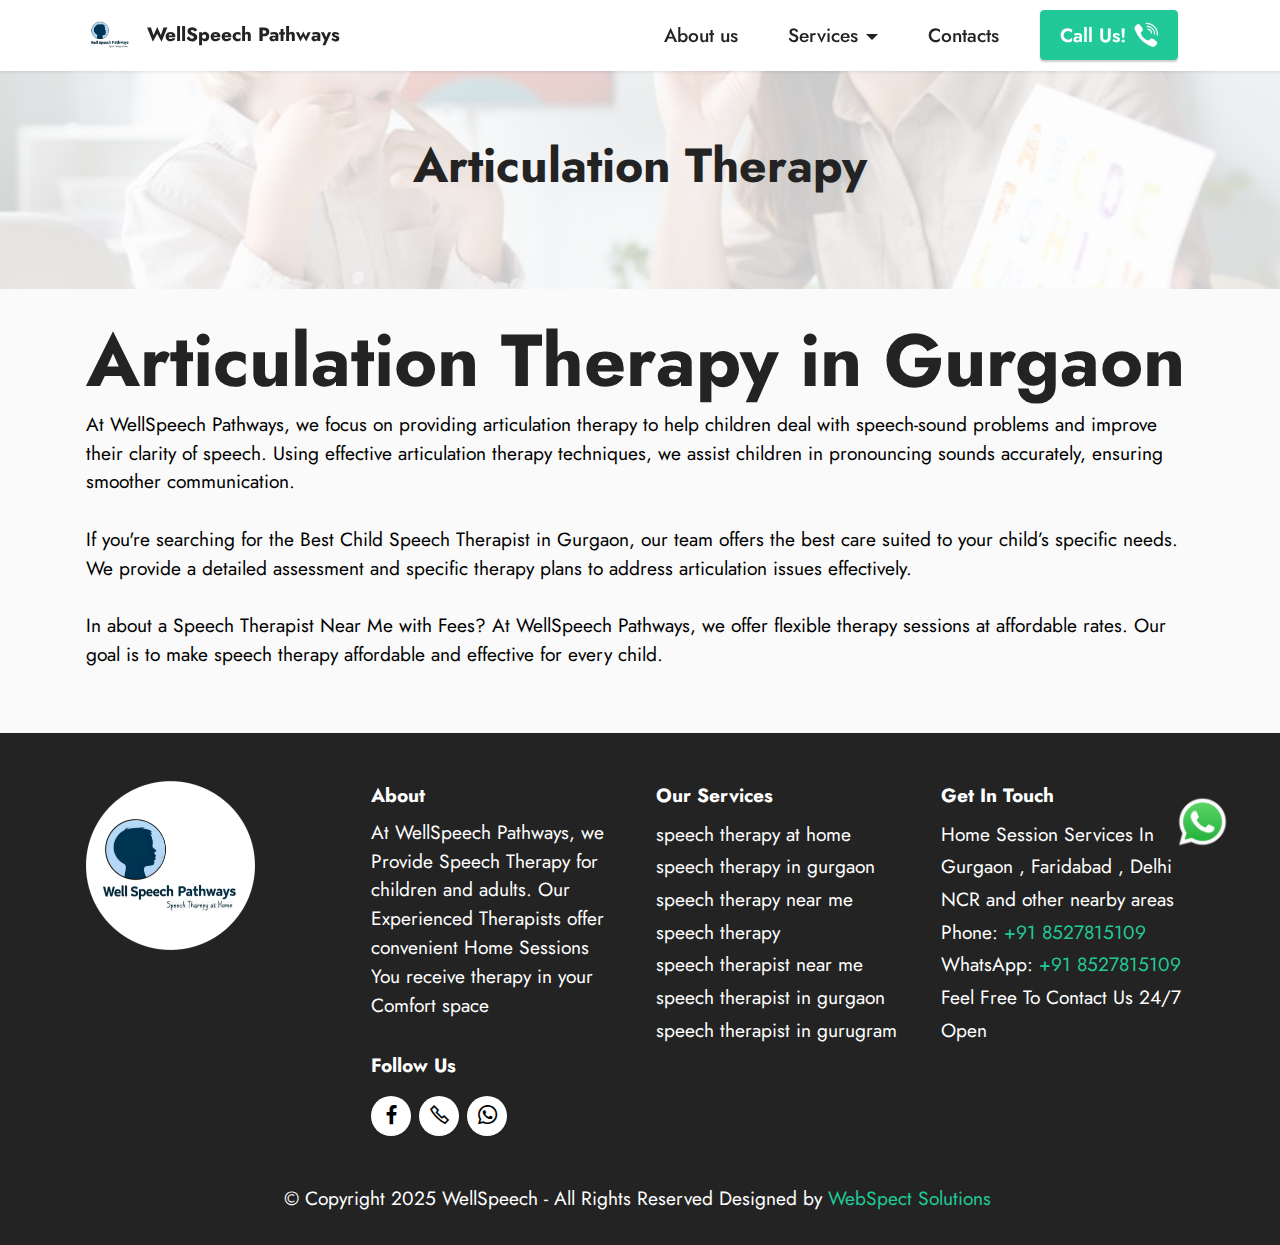
==== articulation-therapy-in-gurgaon.html @ 53aa1e06 "Add files via upload" ====
<!DOCTYPE html>
<html  lang="en">
<head>
  
  <meta charset="UTF-8">
  <meta http-equiv="X-UA-Compatible" content="IE=edge">
  
  <meta name="viewport" content="width=device-width, initial-scale=1, minimum-scale=1">
  <link rel="shortcut icon" href="assets/images/wellspeech-pathways-logo-82x82.png" type="image/x-icon">
  <meta name="description" content="Looking for best articulation therapy in Gurgaon WellSpeech Pathways offers best articulation therapy techniques for children. Contact the best child speech therapist in Gurgaon today. Flexible sessions and affordable fees">
  
  
  <title>Articulation Therapy in Gurgaon | Best Child Speech Therapist | WellSpeech Pathways</title>
  <link rel="stylesheet" href="assets/web/assets/mobirise-icons2/mobirise2.css">
  <link rel="stylesheet" href="assets/bootstrap/css/bootstrap.min.css">
  <link rel="stylesheet" href="assets/bootstrap/css/bootstrap-grid.min.css">
  <link rel="stylesheet" href="assets/bootstrap/css/bootstrap-reboot.min.css">
  <link rel="stylesheet" href="assets/dropdown/css/style.css">
  <link rel="stylesheet" href="assets/socicon/css/styles.css">
  <link rel="stylesheet" href="assets/theme/css/style.css">
  <link rel="preload" href="https://fonts.googleapis.com/css?family=Jost:100,200,300,400,500,600,700,800,900,100i,200i,300i,400i,500i,600i,700i,800i,900i&display=swap" as="style" onload="this.onload=null;this.rel='stylesheet'">
  <noscript><link rel="stylesheet" href="https://fonts.googleapis.com/css?family=Jost:100,200,300,400,500,600,700,800,900,100i,200i,300i,400i,500i,600i,700i,800i,900i&display=swap"></noscript>
  <link rel="preload" as="style" href="assets/mobirise/css/mbr-additional.css"><link rel="stylesheet" href="assets/mobirise/css/mbr-additional.css" type="text/css">

  
  
  
</head>
<body>
  
  <section data-bs-version="5.1" class="menu menu3 cid-tuLQeDPRpF" once="menu" id="menu3-1o">
    
    <nav class="navbar navbar-dropdown navbar-fixed-top navbar-expand-lg">
        <div class="container">
            <div class="navbar-brand">
                <span class="navbar-logo">
                    
                        <a href="index.html"><img src="assets/images/wellspeech-pathways-logo-82x82.png" alt="wellspeech-pathways" style="height: 3rem;"></a>
                    
                </span>
                <span class="navbar-caption-wrap"><a class="navbar-caption text-black text-primary display-7" href="index.html">WellSpeech&nbsp;Pathways</a></span>
            </div>
            <button class="navbar-toggler" type="button" data-toggle="collapse" data-bs-toggle="collapse" data-target="#navbarSupportedContent" data-bs-target="#navbarSupportedContent" aria-controls="navbarNavAltMarkup" aria-expanded="false" aria-label="Toggle navigation">
                <div class="hamburger">
                    <span></span>
                    <span></span>
                    <span></span>
                    <span></span>
                </div>
            </button>
            <div class="collapse navbar-collapse" id="navbarSupportedContent">
                <ul class="navbar-nav nav-dropdown" data-app-modern-menu="true"><li class="nav-item"><a class="nav-link link text-black text-primary display-4" href="index.html#welcome-to-wellspeech">
                            About us</a></li>
                    <li class="nav-item dropdown open"><a class="nav-link link text-black text-primary dropdown-toggle show display-4" href="page1.html#header14-1f" data-toggle="dropdown-submenu" data-bs-toggle="dropdown" data-bs-auto-close="outside" aria-expanded="true">
                            Services</a><div class="dropdown-menu show" aria-labelledby="dropdown-510" data-bs-popper="none"><a class="text-black text-primary dropdown-item display-4" href="speech-therapy-in-gurgaon.html">Speech Therapy<br></a><a class="text-black text-primary dropdown-item display-4" href="articulation-therapy-in-gurgaon.html">Articulation Therapy</a><a class="text-black text-primary dropdown-item display-4" href="stammering-therapy-in-urgaon.html">Stammering Therapy</a></div></li>
                    <li class="nav-item"><a class="nav-link link text-black text-primary display-4" href="contact-us.html">Contacts</a>
                    </li></ul>
                
                <div class="navbar-buttons mbr-section-btn"><a class="btn btn-primary display-4" href="tel:+918527815109"><span class="socicon socicon-viber mbr-iconfont mbr-iconfont-btn"></span>Call Us!</a></div>
            </div>
        </div>
    </nav>
</section>

<section data-bs-version="5.1" class="header2 cid-uqr8g1NEvP" id="articulation-therapy">

    

    
    <div class="mbr-overlay" style="opacity: 0.8; background-color: rgb(255, 255, 255);"></div>

    <div class="container">
        <div class="row justify-content-center">
            <div class="col-12 col-lg-11">
                <h1 class="mbr-section-title mbr-fonts-style mb-3 display-2"><strong>Articulation Therapy</strong></h1>
                
                
                
            </div>
        </div>
    </div>
</section>

<section data-bs-version="5.1" class="info4 cid-uqr4Objy3Q" id="articulation-therapy-in-gurgaon">
    

    
    
    <div class="container">
        <div class="row justify-content-center">
            <div class="col-12">
                <h3 class="mbr-section-title mbr-fonts-style display-1"><strong>Articulation Therapy in Gurgaon</strong></h3>
                <p class="mbr-text mbr-fonts-style mb-4 display-7">At WellSpeech Pathways, we focus on providing articulation therapy to help children deal with speech-sound problems and improve their clarity of speech. Using effective articulation therapy techniques, we assist children in pronouncing sounds accurately, ensuring smoother communication.<br><br>If you're searching for the Best Child Speech Therapist in Gurgaon, our team offers the best care suited to your child’s specific needs. We provide a detailed assessment and specific therapy plans to address articulation issues effectively.<br><br>In about a&nbsp;Speech Therapist Near Me with Fees? At WellSpeech Pathways, we offer flexible therapy sessions at affordable rates. Our goal is to make speech therapy affordable and effective for every child.</p>
                <div class="link-wrap">
                    
                </div>
            </div>
        </div>
    </div>
</section>

<section data-bs-version="5.1" class="footer4 cid-uqq7m8sFkH" once="footers" id="footer4-1p">

    

    
    
    <div class="container">
        <div class="row mbr-white">
            <div class="col-6 col-lg-3">
                <div class="media-wrap col-md-8 col-12">
                    
                        <img src="assets/images/wellspeech-pathways-logo-337x338.png" alt="wellspeech-pathways-for-speech-therapy">
                    
                </div>
            </div>
            <div class="col-12 col-md-6 col-lg-3">
                <h5 class="mbr-section-subtitle mbr-fonts-style mb-2 display-7">
                    <strong>About</strong>
                </h5>
                <p class="mbr-text mbr-fonts-style mb-4 display-4">
                    At WellSpeech Pathways, we Provide Speech Therapy for children and adults. Our Experienced Therapists offer convenient Home Sessions<br>You receive therapy in your Comfort space</p>
                <h5 class="mbr-section-subtitle mbr-fonts-style mb-3 display-7">
                    <strong>Follow Us</strong>
                </h5>
                <div class="social-row display-7">
                    <div class="soc-item">
                        <a href="https://www.facebook.com/wellspeechpathways" target="_blank">
                            <span class="mbr-iconfont socicon-facebook socicon"></span>
                        </a>
                    </div>
                    <div class="soc-item">
                        <a href="tel:+918527815109">
                            <span class="mbr-iconfont mobi-mbri-phone mobi-mbri"></span>
                        </a>
                    </div>
                    <div class="soc-item">
                        <a href="https://wa.me/918527815109">
                            <span class="mbr-iconfont socicon-whatsapp socicon"></span>
                        </a>
                    </div>
                    
                </div>
            </div>
            <div class="col-12 col-md-6 col-lg-3">
                <h5 class="mbr-section-subtitle mbr-fonts-style mb-2 display-7"><strong>Our Services</strong></h5>
                <ul class="list mbr-fonts-style display-4">
                    <li class="mbr-text item-wrap">speech therapy at home</li>
                    <li class="mbr-text item-wrap">speech therapy in gurgaon</li>
                    <li class="mbr-text item-wrap">speech therapy near me</li>
                    <li class="mbr-text item-wrap">speech therapy</li><li class="mbr-text item-wrap">speech therapist near me</li><li class="mbr-text item-wrap">speech therapist in gurgaon</li><li class="mbr-text item-wrap">speech therapist in gurugram</li>
                </ul>
            </div>
            <div class="col-12 col-md-6 col-lg-3">
                <h5 class="mbr-section-subtitle mbr-fonts-style mb-2 display-7"><strong>Get In Touch</strong></h5>
                <ul class="list mbr-fonts-style display-4">
                    <li class="mbr-text item-wrap">Home Session Services In Gurgaon , Faridabad , Delhi NCR and other nearby areas
</li><li class="mbr-text item-wrap">Phone: <a href="tel:+918527815109" class="text-primary">+91 8527815109</a>
</li><li class="mbr-text item-wrap">WhatsApp: <a href="https://wa.me/918527815109" class="text-primary">+91 8527815109</a></li><li class="mbr-text item-wrap">Feel Free To Contact Us 24/7 Open</li>
                </ul>
            </div>
            <div class="col-12 mt-4">
                <p class="mbr-text mb-0 mbr-fonts-style copyright align-center display-7">
                    © Copyright 2025 WellSpeech - All Rights Reserved&nbsp;Designed by <a href="https://webspect.online/" class="text-primary" target="_blank">WebSpect Solutions</a>&nbsp;<br></p>
            </div>
        </div>
    </div>
</section><section><a href="https://mobiri.se"></a><a href="https://mobiri.se"></a></section><script src="assets/bootstrap/js/bootstrap.bundle.min.js"></script>  <script src="assets/smoothscroll/smooth-scroll.js"></script>  <script src="assets/ytplayer/index.js"></script>  <script src="assets/dropdown/js/navbar-dropdown.js"></script>  <script src="assets/theme/js/script.js"></script>  
  
<html></html>
    <head>
        <link rel="stylesheet" type="text/css" href="sty.css">
    </head>
    <body>
        <div class="whatsapp-button">
            <a href="https://wa.me/+918527815109?text=Hello-from-your-website!" target="_blank">
                <img src="assets/images/WhatsApp_icon.png.png" alt="WhatsApp Icon">
            </a>
        </div>
    </body>
    </html>  
</body>
</html>
---- assets/web/assets/mobirise-icons2/mobirise2.css ----
@font-face {
  font-family: 'Moririse2';
  font-display: swap;
  src:  url('mobirise2.eot?f2bix4');
  src:  url('mobirise2.eot?f2bix4#iefix') format('embedded-opentype'),
    url('mobirise2.ttf?f2bix4') format('truetype'),
    url('mobirise2.woff?f2bix4') format('woff'),
    url('mobirise2.svg?f2bix4#mobirise2') format('svg');
  font-weight: normal;
  font-style: normal;
}

[class^="mobi-"], [class*=" mobi-"] {
  /* use !important to prevent issues with browser extensions that change fonts */
  font-family: 'Moririse2' !important;
  speak: none;
  font-style: normal;
  font-weight: normal;
  font-variant: normal;
  text-transform: none;
  line-height: 1;

  /* Better Font Rendering =========== */
  -webkit-font-smoothing: antialiased;
  -moz-osx-font-smoothing: grayscale;
}

.mobi-mbri-add-submenu:before {
  content: "\e900";
}
.mobi-mbri-alert:before {
  content: "\e901";
}
.mobi-mbri-align-center:before {
  content: "\e902";
}
.mobi-mbri-align-justify:before {
  content: "\e903";
}
.mobi-mbri-align-left:before {
  content: "\e904";
}
.mobi-mbri-align-right:before {
  content: "\e905";
}
.mobi-mbri-android:before {
  content: "\e906";
}
.mobi-mbri-apple:before {
  content: "\e907";
}
.mobi-mbri-arrow-down:before {
  content: "\e908";
}
.mobi-mbri-arrow-next:before {
  content: "\e909";
}
.mobi-mbri-arrow-prev:before {
  content: "\e90a";
}
.mobi-mbri-arrow-up:before {
  content: "\e90b";
}
.mobi-mbri-bold:before {
  content: "\e90c";
}
.mobi-mbri-bookmark:before {
  content: "\e90d";
}
.mobi-mbri-bootstrap:before {
  content: "\e90e";
}
.mobi-mbri-briefcase:before {
  content: "\e90f";
}
.mobi-mbri-browse:before {
  content: "\e910";
}
.mobi-mbri-bulleted-list:before {
  content: "\e911";
}
.mobi-mbri-calendar:before {
  content: "\e912";
}
.mobi-mbri-camera:before {
  content: "\e913";
}
.mobi-mbri-cart-add:before {
  content: "\e914";
}
.mobi-mbri-cart-full:before {
  content: "\e915";
}
.mobi-mbri-cash:before {
  content: "\e916";
}
.mobi-mbri-change-style:before {
  content: "\e917";
}
.mobi-mbri-chat:before {
  content: "\e918";
}
.mobi-mbri-clock:before {
  content: "\e919";
}
.mobi-mbri-close:before {
  content: "\e91a";
}
.mobi-mbri-cloud:before {
  content: "\e91b";
}
.mobi-mbri-code:before {
  content: "\e91c";
}
.mobi-mbri-contact-form:before {
  content: "\e91d";
}
.mobi-mbri-credit-card:before {
  content: "\e91e";
}
.mobi-mbri-cursor-click:before {
  content: "\e91f";
}
.mobi-mbri-cust-feedback:before {
  content: "\e920";
}
.mobi-mbri-database:before {
  content: "\e921";
}
.mobi-mbri-delivery:before {
  content: "\e922";
}
.mobi-mbri-desktop:before {
  content: "\e923";
}
.mobi-mbri-devices:before {
  content: "\e924";
}
.mobi-mbri-down:before {
  content: "\e925";
}
.mobi-mbri-download-2:before {
  content: "\e926";
}
.mobi-mbri-download:before {
  content: "\e927";
}
.mobi-mbri-drag-n-drop-2:before {
  content: "\e928";
}
.mobi-mbri-drag-n-drop:before {
  content: "\e929";
}
.mobi-mbri-edit-2:before {
  content: "\e92a";
}
.mobi-mbri-edit:before {
  content: "\e92b";
}
.mobi-mbri-error:before {
  content: "\e92c";
}
.mobi-mbri-extension:before {
  content: "\e92d";
}
.mobi-mbri-features:before {
  content: "\e92e";
}
.mobi-mbri-file:before {
  content: "\e92f";
}
.mobi-mbri-flag:before {
  content: "\e930";
}
.mobi-mbri-folder:before {
  content: "\e931";
}
.mobi-mbri-gift:before {
  content: "\e932";
}
.mobi-mbri-github:before {
  content: "\e933";
}
.mobi-mbri-globe-2:before {
  content: "\e934";
}
.mobi-mbri-globe:before {
  content: "\e935";
}
.mobi-mbri-growing-chart:before {
  content: "\e936";
}
.mobi-mbri-hearth:before {
  content: "\e937";
}
.mobi-mbri-help:before {
  content: "\e938";
}
.mobi-mbri-home:before {
  content: "\e939";
}
.mobi-mbri-hot-cup:before {
  content: "\e93a";
}
.mobi-mbri-idea:before {
  content: "\e93b";
}
.mobi-mbri-image-gallery:before {
  content: "\e93c";
}
.mobi-mbri-image-slider:before {
  content: "\e93d";
}
.mobi-mbri-info:before {
  content: "\e93e";
}
.mobi-mbri-italic:before {
  content: "\e93f";
}
.mobi-mbri-key:before {
  content: "\e940";
}
.mobi-mbri-laptop:before {
  content: "\e941";
}
.mobi-mbri-layers:before {
  content: "\e942";
}
.mobi-mbri-left-right:before {
  content: "\e943";
}
.mobi-mbri-left:before {
  content: "\e944";
}
.mobi-mbri-letter:before {
  content: "\e945";
}
.mobi-mbri-like:before {
  content: "\e946";
}
.mobi-mbri-link:before {
  content: "\e947";
}
.mobi-mbri-lock:before {
  content: "\e948";
}
.mobi-mbri-login:before {
  content: "\e949";
}
.mobi-mbri-logout:before {
  content: "\e94a";
}
.mobi-mbri-magic-stick:before {
  content: "\e94b";
}
.mobi-mbri-map-pin:before {
  content: "\e94c";
}
.mobi-mbri-menu:before {
  content: "\e94d";
}
.mobi-mbri-mobile-2:before {
  content: "\e94e";
}
.mobi-mbri-mobile-horizontal:before {
  content: "\e94f";
}
.mobi-mbri-mobile:before {
  content: "\e950";
}
.mobi-mbri-mobirise:before {
  content: "\e951";
}
.mobi-mbri-more-horizontal:before {
  content: "\e952";
}
.mobi-mbri-more-vertical:before {
  content: "\e953";
}
.mobi-mbri-music:before {
  content: "\e954";
}
.mobi-mbri-new-file:before {
  content: "\e955";
}
.mobi-mbri-numbered-list:before {
  content: "\e956";
}
.mobi-mbri-opened-folder:before {
  content: "\e957";
}
.mobi-mbri-pages:before {
  content: "\e958";
}
.mobi-mbri-paper-plane:before {
  content: "\e959";
}
.mobi-mbri-paperclip:before {
  content: "\e95a";
}
.mobi-mbri-phone:before {
  content: "\e95b";
}
.mobi-mbri-photo:before {
  content: "\e95c";
}
.mobi-mbri-photos:before {
  content: "\e95d";
}
.mobi-mbri-pin:before {
  content: "\e95e";
}
.mobi-mbri-play:before {
  content: "\e95f";
}
.mobi-mbri-plus:before {
  content: "\e960";
}
.mobi-mbri-preview:before {
  content: "\e961";
}
.mobi-mbri-print:before {
  content: "\e962";
}
.mobi-mbri-protect:before {
  content: "\e963";
}
.mobi-mbri-question:before {
  content: "\e964";
}
.mobi-mbri-quote-left:before {
  content: "\e965";
}
.mobi-mbri-quote-right:before {
  content: "\e966";
}
.mobi-mbri-redo:before {
  content: "\e967";
}
.mobi-mbri-refresh:before {
  content: "\e968";
}
.mobi-mbri-responsive-2:before {
  content: "\e969";
}
.mobi-mbri-responsive:before {
  content: "\e96a";
}
.mobi-mbri-right:before {
  content: "\e96b";
}
.mobi-mbri-rocket:before {
  content: "\e96c";
}
.mobi-mbri-sad-face:before {
  content: "\e96d";
}
.mobi-mbri-sale:before {
  content: "\e96e";
}
.mobi-mbri-save:before {
  content: "\e96f";
}
.mobi-mbri-search:before {
  content: "\e970";
}
.mobi-mbri-setting-2:before {
  content: "\e971";
}
.mobi-mbri-setting-3:before {
  content: "\e972";
}
.mobi-mbri-setting:before {
  content: "\e973";
}
.mobi-mbri-share:before {
  content: "\e974";
}
.mobi-mbri-shopping-bag:before {
  content: "\e975";
}
.mobi-mbri-shopping-basket:before {
  content: "\e976";
}
.mobi-mbri-shopping-cart:before {
  content: "\e977";
}
.mobi-mbri-sites:before {
  content: "\e978";
}
.mobi-mbri-smile-face:before {
  content: "\e979";
}
.mobi-mbri-speed:before {
  content: "\e97a";
}
.mobi-mbri-star:before {
  content: "\e97b";
}
.mobi-mbri-success:before {
  content: "\e97c";
}
.mobi-mbri-sun:before {
  content: "\e97d";
}
.mobi-mbri-sun2:before {
  content: "\e97e";
}
.mobi-mbri-tablet-vertical:before {
  content: "\e97f";
}
.mobi-mbri-tablet:before {
  content: "\e980";
}
.mobi-mbri-target:before {
  content: "\e981";
}
.mobi-mbri-timer:before {
  content: "\e982";
}
.mobi-mbri-to-ftp:before {
  content: "\e983";
}
.mobi-mbri-to-local-drive:before {
  content: "\e984";
}
.mobi-mbri-touch-swipe:before {
  content: "\e985";
}
.mobi-mbri-touch:before {
  content: "\e986";
}
.mobi-mbri-trash:before {
  content: "\e987";
}
.mobi-mbri-underline:before {
  content: "\e988";
}
.mobi-mbri-undo:before {
  content: "\e989";
}
.mobi-mbri-unlink:before {
  content: "\e98a";
}
.mobi-mbri-unlock:before {
  content: "\e98b";
}
.mobi-mbri-up-down:before {
  content: "\e98c";
}
.mobi-mbri-up:before {
  content: "\e98d";
}
.mobi-mbri-update:before {
  content: "\e98e";
}
.mobi-mbri-upload-2:before {
  content: "\e98f";
}
.mobi-mbri-upload:before {
  content: "\e990";
}
.mobi-mbri-user-2:before {
  content: "\e991";
}
.mobi-mbri-user:before {
  content: "\e992";
}
.mobi-mbri-users:before {
  content: "\e993";
}
.mobi-mbri-video-play:before {
  content: "\e994";
}
.mobi-mbri-video:before {
  content: "\e995";
}
.mobi-mbri-watch:before {
  content: "\e996";
}
.mobi-mbri-website-theme-2:before {
  content: "\e997";
}
.mobi-mbri-website-theme:before {
  content: "\e998";
}
.mobi-mbri-wifi:before {
  content: "\e999";
}
.mobi-mbri-windows:before {
  content: "\e99a";
}
.mobi-mbri-zoom-in:before {
  content: "\e99b";
}
.mobi-mbri-zoom-out:before {
  content: "\e99c";
}
---- assets/dropdown/css/style.css ----
.navbar-dropdown {
  left: 0;
  padding: 0;
  position: absolute;
  right: 0;
  top: 0;
  transition: all 0.45s ease;
  z-index: 1030;
  background: #282828; }
  .navbar-dropdown .navbar-logo {
    margin-right: 0.8rem;
    transition: margin 0.3s ease-in-out;
    vertical-align: middle; }
    .navbar-dropdown .navbar-logo img {
      height: 3.125rem;
      transition: all 0.3s ease-in-out; }
    .navbar-dropdown .navbar-logo.mbr-iconfont {
      font-size: 3.125rem;
      line-height: 3.125rem; }
  .navbar-dropdown .navbar-caption {
    font-weight: 700;
    white-space: normal;
    vertical-align: -4px;
    line-height: 3.125rem !important; }
    .navbar-dropdown .navbar-caption, .navbar-dropdown .navbar-caption:hover {
      color: inherit;
      text-decoration: none; }
  .navbar-dropdown .mbr-iconfont + .navbar-caption {
    vertical-align: -1px; }
  .navbar-dropdown.navbar-fixed-top {
    position: fixed; }
  .navbar-dropdown .navbar-brand span {
    vertical-align: -4px; }
  .navbar-dropdown.bg-color.transparent {
    background: none; }
  .navbar-dropdown.navbar-short .navbar-brand {
    padding: 0.625rem 0; }
    .navbar-dropdown.navbar-short .navbar-brand span {
      vertical-align: -1px; }
  .navbar-dropdown.navbar-short .navbar-caption {
    line-height: 2.375rem !important;
    vertical-align: -2px; }
  .navbar-dropdown.navbar-short .navbar-logo {
    margin-right: 0.5rem; }
    .navbar-dropdown.navbar-short .navbar-logo img {
      height: 2.375rem; }
    .navbar-dropdown.navbar-short .navbar-logo.mbr-iconfont {
      font-size: 2.375rem;
      line-height: 2.375rem; }
  .navbar-dropdown.navbar-short .mbr-table-cell {
    height: 3.625rem; }
  .navbar-dropdown .navbar-close {
    left: 0.6875rem;
    position: fixed;
    top: 0.75rem;
    z-index: 1000; }
  .navbar-dropdown .hamburger-icon {
    content: "";
    display: inline-block;
    vertical-align: middle;
    width: 16px;
    -webkit-box-shadow: 0 -6px 0 1px #282828,0 0 0 1px #282828,0 6px 0 1px #282828;
    -moz-box-shadow: 0 -6px 0 1px #282828,0 0 0 1px #282828,0 6px 0 1px #282828;
    box-shadow: 0 -6px 0 1px #282828,0 0 0 1px #282828,0 6px 0 1px #282828; }

.dropdown-menu .dropdown-toggle[data-toggle="dropdown-submenu"]::after {
  border-bottom: 0.35em solid transparent;
  border-left: 0.35em solid;
  border-right: 0;
  border-top: 0.35em solid transparent;
  margin-left: 0.3rem; }

.dropdown-menu .dropdown-item:focus {
  outline: 0; }

.nav-dropdown {
  font-size: 0.75rem;
  font-weight: 500;
  height: auto !important; }
  .nav-dropdown .nav-btn {
    padding-left: 1rem; }
  .nav-dropdown .link {
    margin: .667em 1.667em;
    font-weight: 500;
    padding: 0;
    transition: color .2s ease-in-out; }
    .nav-dropdown .link.dropdown-toggle {
      margin-right: 2.583em; }
      .nav-dropdown .link.dropdown-toggle::after {
        margin-left: .25rem;
        border-top: 0.35em solid;
        border-right: 0.35em solid transparent;
        border-left: 0.35em solid transparent;
        border-bottom: 0; }
      .nav-dropdown .link.dropdown-toggle[aria-expanded="true"] {
        margin: 0;
        padding: 0.667em 3.263em  0.667em 1.667em; }
  .nav-dropdown .link::after,
  .nav-dropdown .dropdown-item::after {
    color: inherit; }
  .nav-dropdown .btn {
    font-size: 0.75rem;
    font-weight: 700;
    letter-spacing: 0;
    margin-bottom: 0;
    padding-left: 1.25rem;
    padding-right: 1.25rem; }
  .nav-dropdown .dropdown-menu {
    border-radius: 0;
    border: 0;
    left: 0;
    margin: 0;
    padding-bottom: 1.25rem;
    padding-top: 1.25rem;
    position: relative; }
  .nav-dropdown .dropdown-submenu {
    margin-left: 0.125rem;
    top: 0; }
  .nav-dropdown .dropdown-item {
    font-weight: 500;
    line-height: 2;
    padding: 0.3846em 4.615em 0.3846em 1.5385em;
    position: relative;
    transition: color .2s ease-in-out, background-color .2s ease-in-out; }
    .nav-dropdown .dropdown-item::after {
      margin-top: -0.3077em;
      position: absolute;
      right: 1.1538em;
      top: 50%; }
    .nav-dropdown .dropdown-item:focus, .nav-dropdown .dropdown-item:hover {
      background: none; }

@media (max-width: 767px) {
  .nav-dropdown.navbar-toggleable-sm {
    bottom: 0;
    display: none;
    left: 0;
    overflow-x: hidden;
    position: fixed;
    top: 0;
    transform: translateX(-100%);
    -ms-transform: translateX(-100%);
    -webkit-transform: translateX(-100%);
    width: 18.75rem;
    z-index: 999; } }
.nav-dropdown.navbar-toggleable-xl {
  bottom: 0;
  display: none;
  left: 0;
  overflow-x: hidden;
  position: fixed;
  top: 0;
  transform: translateX(-100%);
  -ms-transform: translateX(-100%);
  -webkit-transform: translateX(-100%);
  width: 18.75rem;
  z-index: 999; }

.nav-dropdown-sm {
  display: block !important;
  overflow-x: hidden;
  overflow: auto;
  padding-top: 3.875rem; }
  .nav-dropdown-sm::after {
    content: "";
    display: block;
    height: 3rem;
    width: 100%; }
  .nav-dropdown-sm.collapse.in ~ .navbar-close {
    display: block !important; }
  .nav-dropdown-sm.collapsing, .nav-dropdown-sm.collapse.in {
    transform: translateX(0);
    -ms-transform: translateX(0);
    -webkit-transform: translateX(0);
    transition: all 0.25s ease-out;
    -webkit-transition: all 0.25s ease-out;
    background: #282828; }
  .nav-dropdown-sm.collapsing[aria-expanded="false"] {
    transform: translateX(-100%);
    -ms-transform: translateX(-100%);
    -webkit-transform: translateX(-100%); }
  .nav-dropdown-sm .nav-item {
    display: block;
    margin-left: 0 !important;
    padding-left: 0; }
  .nav-dropdown-sm .link,
  .nav-dropdown-sm .dropdown-item {
    border-top: 1px dotted rgba(255, 255, 255, 0.1);
    font-size: 0.8125rem;
    line-height: 1.6;
    margin: 0 !important;
    padding: 0.875rem 2.4rem 0.875rem 1.5625rem !important;
    position: relative;
    white-space: normal; }
    .nav-dropdown-sm .link:focus, .nav-dropdown-sm .link:hover,
    .nav-dropdown-sm .dropdown-item:focus,
    .nav-dropdown-sm .dropdown-item:hover {
      background: rgba(0, 0, 0, 0.2) !important;
      color: #c0a375; }
  .nav-dropdown-sm .nav-btn {
    position: relative;
    padding: 1.5625rem 1.5625rem 0 1.5625rem; }
    .nav-dropdown-sm .nav-btn::before {
      border-top: 1px dotted rgba(255, 255, 255, 0.1);
      content: "";
      left: 0;
      position: absolute;
      top: 0;
      width: 100%; }
    .nav-dropdown-sm .nav-btn + .nav-btn {
      padding-top: 0.625rem; }
      .nav-dropdown-sm .nav-btn + .nav-btn::before {
        display: none; }
  .nav-dropdown-sm .btn {
    padding: 0.625rem 0; }
  .nav-dropdown-sm .dropdown-toggle[data-toggle="dropdown-submenu"]::after {
    margin-left: .25rem;
    border-top: 0.35em solid;
    border-right: 0.35em solid transparent;
    border-left: 0.35em solid transparent;
    border-bottom: 0; }
  .nav-dropdown-sm .dropdown-toggle[data-toggle="dropdown-submenu"][aria-expanded="true"]::after {
    border-top: 0;
    border-right: 0.35em solid transparent;
    border-left: 0.35em solid transparent;
    border-bottom: 0.35em solid; }
  .nav-dropdown-sm .dropdown-menu {
    margin: 0;
    padding: 0;
    position: relative;
    top: 0;
    left: 0;
    width: 100%;
    border: 0;
    float: none;
    border-radius: 0;
    background: none; }
  .nav-dropdown-sm .dropdown-submenu {
    left: 100%;
    margin-left: 0.125rem;
    margin-top: -1.25rem;
    top: 0; }

.navbar-toggleable-sm .nav-dropdown .dropdown-menu {
  position: absolute; }

.navbar-toggleable-sm .nav-dropdown .dropdown-submenu {
  left: 100%;
  margin-left: 0.125rem;
  margin-top: -1.25rem;
  top: 0; }

.navbar-toggleable-sm.opened .nav-dropdown .dropdown-menu {
  position: relative; }

.navbar-toggleable-sm.opened .nav-dropdown .dropdown-submenu {
  left: 0;
  margin-left: 00rem;
  margin-top: 0rem;
  top: 0; }

.is-builder .nav-dropdown.collapsing {
  transition: none !important; }
---- assets/socicon/css/styles.css ----
@charset "UTF-8";

@font-face {
  font-family: 'Socicon';
  src:  url('../fonts/socicon.eot');
  src:  url('../fonts/socicon.eot?#iefix') format('embedded-opentype'),
    url('../fonts/socicon.woff2') format('woff2'),
    url('../fonts/socicon.ttf') format('truetype'),
    url('../fonts/socicon.woff') format('woff'),
    url('../fonts/socicon.svg#socicon') format('svg');
  font-weight: normal;
  font-style: normal;
  font-display: swap;
}

[data-icon]:before {
  font-family: "socicon" !important;
  content: attr(data-icon);
  font-style: normal !important;
  font-weight: normal !important;
  font-variant: normal !important;
  text-transform: none !important;
  speak: none;
  line-height: 1;
  -webkit-font-smoothing: antialiased;
  -moz-osx-font-smoothing: grayscale;
}

[class^="socicon-"], [class*=" socicon-"] {
  /* use !important to prevent issues with browser extensions that change fonts */
  font-family: 'Socicon' !important;
  speak: none;
  font-style: normal;
  font-weight: normal;
  font-variant: normal;
  text-transform: none;
  line-height: 1;

  /* Better Font Rendering =========== */
  -webkit-font-smoothing: antialiased;
  -moz-osx-font-smoothing: grayscale;
}

.socicon-eitaa:before {
  content: "\e97c";
}
.socicon-soroush:before {
  content: "\e97d";
}
.socicon-bale:before {
  content: "\e97e";
}
.socicon-zazzle:before {
  content: "\e97b";
}
.socicon-society6:before {
  content: "\e97a";
}
.socicon-redbubble:before {
  content: "\e979";
}
.socicon-avvo:before {
  content: "\e978";
}
.socicon-stitcher:before {
  content: "\e977";
}
.socicon-googlehangouts:before {
  content: "\e974";
}
.socicon-dlive:before {
  content: "\e975";
}
.socicon-vsco:before {
  content: "\e976";
}
.socicon-flipboard:before {
  content: "\e973";
}
.socicon-ubuntu:before {
  content: "\e958";
}
.socicon-artstation:before {
  content: "\e959";
}
.socicon-invision:before {
  content: "\e95a";
}
.socicon-torial:before {
  content: "\e95b";
}
.socicon-collectorz:before {
  content: "\e95c";
}
.socicon-seenthis:before {
  content: "\e95d";
}
.socicon-googleplaymusic:before {
  content: "\e95e";
}
.socicon-debian:before {
  content: "\e95f";
}
.socicon-filmfreeway:before {
  content: "\e960";
}
.socicon-gnome:before {
  content: "\e961";
}
.socicon-itchio:before {
  content: "\e962";
}
.socicon-jamendo:before {
  content: "\e963";
}
.socicon-mix:before {
  content: "\e964";
}
.socicon-sharepoint:before {
  content: "\e965";
}
.socicon-tinder:before {
  content: "\e966";
}
.socicon-windguru:before {
  content: "\e967";
}
.socicon-cdbaby:before {
  content: "\e968";
}
.socicon-elementaryos:before {
  content: "\e969";
}
.socicon-stage32:before {
  content: "\e96a";
}
.socicon-tiktok:before {
  content: "\e96b";
}
.socicon-gitter:before {
  content: "\e96c";
}
.socicon-letterboxd:before {
  content: "\e96d";
}
.socicon-threema:before {
  content: "\e96e";
}
.socicon-splice:before {
  content: "\e96f";
}
.socicon-metapop:before {
  content: "\e970";
}
.socicon-naver:before {
  content: "\e971";
}
.socicon-remote:before {
  content: "\e972";
}
.socicon-internet:before {
  content: "\e957";
}
.socicon-moddb:before {
  content: "\e94b";
}
.socicon-indiedb:before {
  content: "\e94c";
}
.socicon-traxsource:before {
  content: "\e94d";
}
.socicon-gamefor:before {
  content: "\e94e";
}
.socicon-pixiv:before {
  content: "\e94f";
}
.socicon-myanimelist:before {
  content: "\e950";
}
.socicon-blackberry:before {
  content: "\e951";
}
.socicon-wickr:before {
  content: "\e952";
}
.socicon-spip:before {
  content: "\e953";
}
.socicon-napster:before {
  content: "\e954";
}
.socicon-beatport:before {
  content: "\e955";
}
.socicon-hackerone:before {
  content: "\e956";
}
.socicon-hackernews:before {
  content: "\e946";
}
.socicon-smashwords:before {
  content: "\e947";
}
.socicon-kobo:before {
  content: "\e948";
}
.socicon-bookbub:before {
  content: "\e949";
}
.socicon-mailru:before {
  content: "\e94a";
}
.socicon-gitlab:before {
  content: "\e945";
}
.socicon-instructables:before {
  content: "\e944";
}
.socicon-portfolio:before {
  content: "\e943";
}
.socicon-codered:before {
  content: "\e940";
}
.socicon-origin:before {
  content: "\e941";
}
.socicon-nextdoor:before {
  content: "\e942";
}
.socicon-udemy:before {
  content: "\e93f";
}
.socicon-livemaster:before {
  content: "\e93e";
}
.socicon-crunchbase:before {
  content: "\e93b";
}
.socicon-homefy:before {
  content: "\e93c";
}
.socicon-calendly:before {
  content: "\e93d";
}
.socicon-realtor:before {
  content: "\e90f";
}
.socicon-tidal:before {
  content: "\e910";
}
.socicon-qobuz:before {
  content: "\e911";
}
.socicon-natgeo:before {
  content: "\e912";
}
.socicon-mastodon:before {
  content: "\e913";
}
.socicon-unsplash:before {
  content: "\e914";
}
.socicon-homeadvisor:before {
  content: "\e915";
}
.socicon-angieslist:before {
  content: "\e916";
}
.socicon-codepen:before {
  content: "\e917";
}
.socicon-slack:before {
  content: "\e918";
}
.socicon-openaigym:before {
  content: "\e919";
}
.socicon-logmein:before {
  content: "\e91a";
}
.socicon-fiverr:before {
  content: "\e91b";
}
.socicon-gotomeeting:before {
  content: "\e91c";
}
.socicon-aliexpress:before {
  content: "\e91d";
}
.socicon-guru:before {
  content: "\e91e";
}
.socicon-appstore:before {
  content: "\e91f";
}
.socicon-homes:before {
  content: "\e920";
}
.socicon-zoom:before {
  content: "\e921";
}
.socicon-alibaba:before {
  content: "\e922";
}
.socicon-craigslist:before {
  content: "\e923";
}
.socicon-wix:before {
  content: "\e924";
}
.socicon-redfin:before {
  content: "\e925";
}
.socicon-googlecalendar:before {
  content: "\e926";
}
.socicon-shopify:before {
  content: "\e927";
}
.socicon-freelancer:before {
  content: "\e928";
}
.socicon-seedrs:before {
  content: "\e929";
}
.socicon-bing:before {
  content: "\e92a";
}
.socicon-doodle:before {
  content: "\e92b";
}
.socicon-bonanza:before {
  content: "\e92c";
}
.socicon-squarespace:before {
  content: "\e92d";
}
.socicon-toptal:before {
  content: "\e92e";
}
.socicon-gust:before {
  content: "\e92f";
}
.socicon-ask:before {
  content: "\e930";
}
.socicon-trulia:before {
  content: "\e931";
}
.socicon-loomly:before {
  content: "\e932";
}
.socicon-ghost:before {
  content: "\e933";
}
.socicon-upwork:before {
  content: "\e934";
}
.socicon-fundable:before {
  content: "\e935";
}
.socicon-booking:before {
  content: "\e936";
}
.socicon-googlemaps:before {
  content: "\e937";
}
.socicon-zillow:before {
  content: "\e938";
}
.socicon-niconico:before {
  content: "\e939";
}
.socicon-toneden:before {
  content: "\e93a";
}
.socicon-augment:before {
  content: "\e908";
}
.socicon-bitbucket:before {
  content: "\e909";
}
.socicon-fyuse:before {
  content: "\e90a";
}
.socicon-yt-gaming:before {
  content: "\e90b";
}
.socicon-sketchfab:before {
  content: "\e90c";
}
.socicon-mobcrush:before {
  content: "\e90d";
}
.socicon-microsoft:before {
  content: "\e90e";
}
.socicon-pandora:before {
  content: "\e907";
}
.socicon-messenger:before {
  content: "\e906";
}
.socicon-gamewisp:before {
  content: "\e905";
}
.socicon-bloglovin:before {
  content: "\e904";
}
.socicon-tunein:before {
  content: "\e903";
}
.socicon-gamejolt:before {
  content: "\e901";
}
.socicon-trello:before {
  content: "\e902";
}
.socicon-spreadshirt:before {
  content: "\e900";
}
.socicon-500px:before {
  content: "\e000";
}
.socicon-8tracks:before {
  content: "\e001";
}
.socicon-airbnb:before {
  content: "\e002";
}
.socicon-alliance:before {
  content: "\e003";
}
.socicon-amazon:before {
  content: "\e004";
}
.socicon-amplement:before {
  content: "\e005";
}
.socicon-android:before {
  content: "\e006";
}
.socicon-angellist:before {
  content: "\e007";
}
.socicon-apple:before {
  content: "\e008";
}
.socicon-appnet:before {
  content: "\e009";
}
.socicon-baidu:before {
  content: "\e00a";
}
.socicon-bandcamp:before {
  content: "\e00b";
}
.socicon-battlenet:before {
  content: "\e00c";
}
.socicon-mixer:before {
  content: "\e00d";
}
.socicon-bebee:before {
  content: "\e00e";
}
.socicon-bebo:before {
  content: "\e00f";
}
.socicon-behance:before {
  content: "\e010";
}
.socicon-blizzard:before {
  content: "\e011";
}
.socicon-blogger:before {
  content: "\e012";
}
.socicon-buffer:before {
  content: "\e013";
}
.socicon-chrome:before {
  content: "\e014";
}
.socicon-coderwall:before {
  content: "\e015";
}
.socicon-curse:before {
  content: "\e016";
}
.socicon-dailymotion:before {
  content: "\e017";
}
.socicon-deezer:before {
  content: "\e018";
}
.socicon-delicious:before {
  content: "\e019";
}
.socicon-deviantart:before {
  content: "\e01a";
}
.socicon-diablo:before {
  content: "\e01b";
}
.socicon-digg:before {
  content: "\e01c";
}
.socicon-discord:before {
  content: "\e01d";
}
.socicon-disqus:before {
  content: "\e01e";
}
.socicon-douban:before {
  content: "\e01f";
}
.socicon-draugiem:before {
  content: "\e020";
}
.socicon-dribbble:before {
  content: "\e021";
}
.socicon-drupal:before {
  content: "\e022";
}
.socicon-ebay:before {
  content: "\e023";
}
.socicon-ello:before {
  content: "\e024";
}
.socicon-endomodo:before {
  content: "\e025";
}
.socicon-envato:before {
  content: "\e026";
}
.socicon-etsy:before {
  content: "\e027";
}
.socicon-facebook:before {
  content: "\e028";
}
.socicon-feedburner:before {
  content: "\e029";
}
.socicon-filmweb:before {
  content: "\e02a";
}
.socicon-firefox:before {
  content: "\e02b";
}
.socicon-flattr:before {
  content: "\e02c";
}
.socicon-flickr:before {
  content: "\e02d";
}
.socicon-formulr:before {
  content: "\e02e";
}
.socicon-forrst:before {
  content: "\e02f";
}
.socicon-foursquare:before {
  content: "\e030";
}
.socicon-friendfeed:before {
  content: "\e031";
}
.socicon-github:before {
  content: "\e032";
}
.socicon-goodreads:before {
  content: "\e033";
}
.socicon-google:before {
  content: "\e034";
}
.socicon-googlescholar:before {
  content: "\e035";
}
.socicon-googlegroups:before {
  content: "\e036";
}
.socicon-googlephotos:before {
  content: "\e037";
}
.socicon-googleplus:before {
  content: "\e038";
}
.socicon-grooveshark:before {
  content: "\e039";
}
.socicon-hackerrank:before {
  content: "\e03a";
}
.socicon-hearthstone:before {
  content: "\e03b";
}
.socicon-hellocoton:before {
  content: "\e03c";
}
.socicon-heroes:before {
  content: "\e03d";
}
.socicon-smashcast:before {
  content: "\e03e";
}
.socicon-horde:before {
  content: "\e03f";
}
.socicon-houzz:before {
  content: "\e040";
}
.socicon-icq:before {
  content: "\e041";
}
.socicon-identica:before {
  content: "\e042";
}
.socicon-imdb:before {
  content: "\e043";
}
.socicon-instagram:before {
  content: "\e044";
}
.socicon-issuu:before {
  content: "\e045";
}
.socicon-istock:before {
  content: "\e046";
}
.socicon-itunes:before {
  content: "\e047";
}
.socicon-keybase:before {
  content: "\e048";
}
.socicon-lanyrd:before {
  content: "\e049";
}
.socicon-lastfm:before {
  content: "\e04a";
}
.socicon-line:before {
  content: "\e04b";
}
.socicon-linkedin:before {
  content: "\e04c";
}
.socicon-livejournal:before {
  content: "\e04d";
}
.socicon-lyft:before {
  content: "\e04e";
}
.socicon-macos:before {
  content: "\e04f";
}
.socicon-mail:before {
  content: "\e050";
}
.socicon-medium:before {
  content: "\e051";
}
.socicon-meetup:before {
  content: "\e052";
}
.socicon-mixcloud:before {
  content: "\e053";
}
.socicon-modelmayhem:before {
  content: "\e054";
}
.socicon-mumble:before {
  content: "\e055";
}
.socicon-myspace:before {
  content: "\e056";
}
.socicon-newsvine:before {
  content: "\e057";
}
.socicon-nintendo:before {
  content: "\e058";
}
.socicon-npm:before {
  content: "\e059";
}
.socicon-odnoklassniki:before {
  content: "\e05a";
}
.socicon-openid:before {
  content: "\e05b";
}
.socicon-opera:before {
  content: "\e05c";
}
.socicon-outlook:before {
  content: "\e05d";
}
.socicon-overwatch:before {
  content: "\e05e";
}
.socicon-patreon:before {
  content: "\e05f";
}
.socicon-paypal:before {
  content: "\e060";
}
.socicon-periscope:before {
  content: "\e061";
}
.socicon-persona:before {
  content: "\e062";
}
.socicon-pinterest:before {
  content: "\e063";
}
.socicon-play:before {
  content: "\e064";
}
.socicon-player:before {
  content: "\e065";
}
.socicon-playstation:before {
  content: "\e066";
}
.socicon-pocket:before {
  content: "\e067";
}
.socicon-qq:before {
  content: "\e068";
}
.socicon-quora:before {
  content: "\e069";
}
.socicon-raidcall:before {
  content: "\e06a";
}
.socicon-ravelry:before {
  content: "\e06b";
}
.socicon-reddit:before {
  content: "\e06c";
}
.socicon-renren:before {
  content: "\e06d";
}
.socicon-researchgate:before {
  content: "\e06e";
}
.socicon-residentadvisor:before {
  content: "\e06f";
}
.socicon-reverbnation:before {
  content: "\e070";
}
.socicon-rss:before {
  content: "\e071";
}
.socicon-sharethis:before {
  content: "\e072";
}
.socicon-skype:before {
  content: "\e073";
}
.socicon-slideshare:before {
  content: "\e074";
}
.socicon-smugmug:before {
  content: "\e075";
}
.socicon-snapchat:before {
  content: "\e076";
}
.socicon-songkick:before {
  content: "\e077";
}
.socicon-soundcloud:before {
  content: "\e078";
}
.socicon-spotify:before {
  content: "\e079";
}
.socicon-stackexchange:before {
  content: "\e07a";
}
.socicon-stackoverflow:before {
  content: "\e07b";
}
.socicon-starcraft:before {
  content: "\e07c";
}
.socicon-stayfriends:before {
  content: "\e07d";
}
.socicon-steam:before {
  content: "\e07e";
}
.socicon-storehouse:before {
  content: "\e07f";
}
.socicon-strava:before {
  content: "\e080";
}
.socicon-streamjar:before {
  content: "\e081";
}
.socicon-stumbleupon:before {
  content: "\e082";
}
.socicon-swarm:before {
  content: "\e083";
}
.socicon-teamspeak:before {
  content: "\e084";
}
.socicon-teamviewer:before {
  content: "\e085";
}
.socicon-technorati:before {
  content: "\e086";
}
.socicon-telegram:before {
  content: "\e087";
}
.socicon-tripadvisor:before {
  content: "\e088";
}
.socicon-tripit:before {
  content: "\e089";
}
.socicon-triplej:before {
  content: "\e08a";
}
.socicon-tumblr:before {
  content: "\e08b";
}
.socicon-twitch:before {
  content: "\e08c";
}
.socicon-twitter:before {
  content: "\e08d";
}
.socicon-uber:before {
  content: "\e08e";
}
.socicon-ventrilo:before {
  content: "\e08f";
}
.socicon-viadeo:before {
  content: "\e090";
}
.socicon-viber:before {
  content: "\e091";
}
.socicon-viewbug:before {
  content: "\e092";
}
.socicon-vimeo:before {
  content: "\e093";
}
.socicon-vine:before {
  content: "\e094";
}
.socicon-vkontakte:before {
  content: "\e095";
}
.socicon-warcraft:before {
  content: "\e096";
}
.socicon-wechat:before {
  content: "\e097";
}
.socicon-weibo:before {
  content: "\e098";
}
.socicon-whatsapp:before {
  content: "\e099";
}
.socicon-wikipedia:before {
  content: "\e09a";
}
.socicon-windows:before {
  content: "\e09b";
}
.socicon-wordpress:before {
  content: "\e09c";
}
.socicon-wykop:before {
  content: "\e09d";
}
.socicon-xbox:before {
  content: "\e09e";
}
.socicon-xing:before {
  content: "\e09f";
}
.socicon-yahoo:before {
  content: "\e0a0";
}
.socicon-yammer:before {
  content: "\e0a1";
}
.socicon-yandex:before {
  content: "\e0a2";
}
.socicon-yelp:before {
  content: "\e0a3";
}
.socicon-younow:before {
  content: "\e0a4";
}
.socicon-youtube:before {
  content: "\e0a5";
}
.socicon-zapier:before {
  content: "\e0a6";
}
.socicon-zerply:before {
  content: "\e0a7";
}
.socicon-zomato:before {
  content: "\e0a8";
}
.socicon-zynga:before {
  content: "\e0a9";
}
---- assets/theme/css/style.css ----
@charset "UTF-8";
section {
  background-color: #ffffff;
}

body {
  font-style: normal;
  line-height: 1.5;
  font-weight: 400;
  color: #232323;
  position: relative;
}

button {
  background-color: transparent;
  border-color: transparent;
}

section,
.container,
.container-fluid {
  position: relative;
  word-wrap: break-word;
}

a.mbr-iconfont:hover {
  text-decoration: none;
}

.article .lead p,
.article .lead ul,
.article .lead ol,
.article .lead pre,
.article .lead blockquote {
  margin-bottom: 0;
}

a {
  font-style: normal;
  font-weight: 400;
  cursor: pointer;
}
a, a:hover {
  text-decoration: none;
}

.mbr-section-title {
  font-style: normal;
  line-height: 1.3;
}

.mbr-section-subtitle {
  line-height: 1.3;
}

.mbr-text {
  font-style: normal;
  line-height: 1.7;
}

h1,
h2,
h3,
h4,
h5,
h6,
.display-1,
.display-2,
.display-4,
.display-5,
.display-7,
span,
p,
a {
  line-height: 1;
  word-break: break-word;
  word-wrap: break-word;
  font-weight: 400;
}

b,
strong {
  font-weight: bold;
}

input:-webkit-autofill, input:-webkit-autofill:hover, input:-webkit-autofill:focus, input:-webkit-autofill:active {
  transition-delay: 9999s;
  -webkit-transition-property: background-color, color;
  transition-property: background-color, color;
}

textarea[type=hidden] {
  display: none;
}

section {
  background-position: 50% 50%;
  background-repeat: no-repeat;
  background-size: cover;
}
section .mbr-background-video,
section .mbr-background-video-preview {
  position: absolute;
  bottom: 0;
  left: 0;
  right: 0;
  top: 0;
}

.hidden {
  visibility: hidden;
}

.mbr-z-index20 {
  z-index: 20;
}

/*! Base colors */
.mbr-white {
  color: #ffffff;
}

.mbr-black {
  color: #111111;
}

.mbr-bg-white {
  background-color: #ffffff;
}

.mbr-bg-black {
  background-color: #000000;
}

/*! Text-aligns */
.align-left {
  text-align: left;
}

.align-center {
  text-align: center;
}

.align-right {
  text-align: right;
}

/*! Font-weight  */
.mbr-light {
  font-weight: 300;
}

.mbr-regular {
  font-weight: 400;
}

.mbr-semibold {
  font-weight: 500;
}

.mbr-bold {
  font-weight: 700;
}

/*! Media  */
.media-content {
  flex-basis: 100%;
}

.media-container-row {
  display: flex;
  flex-direction: row;
  flex-wrap: wrap;
  justify-content: center;
  align-content: center;
  align-items: start;
}
.media-container-row .media-size-item {
  width: 400px;
}

.media-container-column {
  display: flex;
  flex-direction: column;
  flex-wrap: wrap;
  justify-content: center;
  align-content: center;
  align-items: stretch;
}
.media-container-column > * {
  width: 100%;
}

@media (min-width: 992px) {
  .media-container-row {
    flex-wrap: nowrap;
  }
}
figure {
  margin-bottom: 0;
  overflow: hidden;
}

figure[mbr-media-size] {
  transition: width 0.1s;
}

img,
iframe {
  display: block;
  width: 100%;
}

.card {
  background-color: transparent;
  border: none;
}

.card-box {
  width: 100%;
}

.card-img {
  text-align: center;
  flex-shrink: 0;
  -webkit-flex-shrink: 0;
}

.media {
  max-width: 100%;
  margin: 0 auto;
}

.mbr-figure {
  align-self: center;
}

.media-container > div {
  max-width: 100%;
}

.mbr-figure img,
.card-img img {
  width: 100%;
}

@media (max-width: 991px) {
  .media-size-item {
    width: auto !important;
  }

  .media {
    width: auto;
  }

  .mbr-figure {
    width: 100% !important;
  }
}
/*! Buttons */
.mbr-section-btn {
  margin-left: -0.6rem;
  margin-right: -0.6rem;
  font-size: 0;
}

.btn {
  font-weight: 600;
  border-width: 1px;
  font-style: normal;
  margin: 0.6rem 0.6rem;
  white-space: normal;
  transition: all 0.2s ease-in-out;
  display: inline-flex;
  align-items: center;
  justify-content: center;
  word-break: break-word;
}

.btn-sm {
  font-weight: 600;
  letter-spacing: 0px;
  transition: all 0.3s ease-in-out;
}

.btn-md {
  font-weight: 600;
  letter-spacing: 0px;
  transition: all 0.3s ease-in-out;
}

.btn-lg {
  font-weight: 600;
  letter-spacing: 0px;
  transition: all 0.3s ease-in-out;
}

.btn-form {
  margin: 0;
}
.btn-form:hover {
  cursor: pointer;
}

nav .mbr-section-btn {
  margin-left: 0rem;
  margin-right: 0rem;
}

/*! Btn icon margin */
.btn .mbr-iconfont,
.btn.btn-sm .mbr-iconfont {
  order: 1;
  cursor: pointer;
  margin-left: 0.5rem;
  vertical-align: sub;
}

.btn.btn-md .mbr-iconfont,
.btn.btn-md .mbr-iconfont {
  margin-left: 0.8rem;
}

.mbr-regular {
  font-weight: 400;
}

.mbr-semibold {
  font-weight: 500;
}

.mbr-bold {
  font-weight: 700;
}

[type=submit] {
  -webkit-appearance: none;
}

/*! Full-screen */
.mbr-fullscreen .mbr-overlay {
  min-height: 100vh;
}

.mbr-fullscreen {
  display: flex;
  display: -moz-flex;
  display: -ms-flex;
  display: -o-flex;
  align-items: center;
  min-height: 100vh;
  padding-top: 3rem;
  padding-bottom: 3rem;
}

/*! Map */
.map {
  height: 25rem;
  position: relative;
}
.map iframe {
  width: 100%;
  height: 100%;
}

/*! Scroll to top arrow */
.mbr-arrow-up {
  bottom: 25px;
  right: 90px;
  position: fixed;
  text-align: right;
  z-index: 5000;
  color: #ffffff;
  font-size: 22px;
}

.mbr-arrow-up a {
  background: rgba(0, 0, 0, 0.2);
  border-radius: 50%;
  color: #fff;
  display: inline-block;
  height: 60px;
  width: 60px;
  border: 2px solid #fff;
  outline-style: none !important;
  position: relative;
  text-decoration: none;
  transition: all 0.3s ease-in-out;
  cursor: pointer;
  text-align: center;
}
.mbr-arrow-up a:hover {
  background-color: rgba(0, 0, 0, 0.4);
}
.mbr-arrow-up a i {
  line-height: 60px;
}

.mbr-arrow-up-icon {
  display: block;
  color: #fff;
}

.mbr-arrow-up-icon::before {
  content: "›";
  display: inline-block;
  font-family: serif;
  font-size: 22px;
  line-height: 1;
  font-style: normal;
  position: relative;
  top: 6px;
  left: -4px;
  transform: rotate(-90deg);
}

/*! Arrow Down */
.mbr-arrow {
  position: absolute;
  bottom: 45px;
  left: 50%;
  width: 60px;
  height: 60px;
  cursor: pointer;
  background-color: rgba(80, 80, 80, 0.5);
  border-radius: 50%;
  transform: translateX(-50%);
}
@media (max-width: 767px) {
  .mbr-arrow {
    display: none;
  }
}
.mbr-arrow > a {
  display: inline-block;
  text-decoration: none;
  outline-style: none;
  -webkit-animation: arrowdown 1.7s ease-in-out infinite;
          animation: arrowdown 1.7s ease-in-out infinite;
  color: #ffffff;
}
.mbr-arrow > a > i {
  position: absolute;
  top: -2px;
  left: 15px;
  font-size: 2rem;
}

#scrollToTop a i::before {
  content: "";
  position: absolute;
  display: block;
  border-bottom: 2.5px solid #fff;
  border-left: 2.5px solid #fff;
  width: 27.8%;
  height: 27.8%;
  left: 50%;
  top: 51%;
  transform: translateY(-30%) translateX(-50%) rotate(135deg);
}

@keyframes arrowdown {
  0% {
    transform: translateY(0px);
  }
  50% {
    transform: translateY(-5px);
  }
  100% {
    transform: translateY(0px);
  }
}
@-webkit-keyframes arrowdown {
  0% {
    transform: translateY(0px);
  }
  50% {
    transform: translateY(-5px);
  }
  100% {
    transform: translateY(0px);
  }
}
@media (max-width: 500px) {
  .mbr-arrow-up {
    left: 0;
    right: 0;
    text-align: center;
  }
}
/*Gradients animation*/
@keyframes gradient-animation {
  from {
    background-position: 0% 100%;
    -webkit-animation-timing-function: ease-in-out;
            animation-timing-function: ease-in-out;
  }
  to {
    background-position: 100% 0%;
    -webkit-animation-timing-function: ease-in-out;
            animation-timing-function: ease-in-out;
  }
}
@-webkit-keyframes gradient-animation {
  from {
    background-position: 0% 100%;
    -webkit-animation-timing-function: ease-in-out;
            animation-timing-function: ease-in-out;
  }
  to {
    background-position: 100% 0%;
    -webkit-animation-timing-function: ease-in-out;
            animation-timing-function: ease-in-out;
  }
}
.bg-gradient {
  background-size: 200% 200%;
  animation: gradient-animation 5s infinite alternate;
  -webkit-animation: gradient-animation 5s infinite alternate;
}

.menu .navbar-brand {
  display: -webkit-flex;
}
.menu .navbar-brand span {
  display: flex;
  display: -webkit-flex;
}
.menu .navbar-brand .navbar-caption-wrap {
  display: -webkit-flex;
}
.menu .navbar-brand .navbar-logo img {
  display: -webkit-flex;
  width: auto;
}
@media (min-width: 768px) and (max-width: 991px) {
  .menu .navbar-toggleable-sm .navbar-nav {
    display: -ms-flexbox;
  }
}
@media (max-width: 991px) {
  .menu .navbar-collapse {
    max-height: 93.5vh;
  }
  .menu .navbar-collapse.show {
    overflow: auto;
  }
}
@media (min-width: 992px) {
  .menu .navbar-nav.nav-dropdown {
    display: -webkit-flex;
  }
  .menu .navbar-toggleable-sm .navbar-collapse {
    display: -webkit-flex !important;
  }
  .menu .collapsed .navbar-collapse {
    max-height: 93.5vh;
  }
  .menu .collapsed .navbar-collapse.show {
    overflow: auto;
  }
}
@media (max-width: 767px) {
  .menu .navbar-collapse {
    max-height: 80vh;
  }
}

.nav-link .mbr-iconfont {
  margin-right: 0.5rem;
}

.navbar {
  display: -webkit-flex;
  -webkit-flex-wrap: wrap;
  -webkit-align-items: center;
  -webkit-justify-content: space-between;
}

.navbar-collapse {
  -webkit-flex-basis: 100%;
  -webkit-flex-grow: 1;
  -webkit-align-items: center;
}

.nav-dropdown .link {
  padding: 0.667em 1.667em !important;
  margin: 0 !important;
}

.nav {
  display: -webkit-flex;
  -webkit-flex-wrap: wrap;
}

.row {
  display: -webkit-flex;
  -webkit-flex-wrap: wrap;
}

.justify-content-center {
  -webkit-justify-content: center;
}

.form-inline {
  display: -webkit-flex;
}

.card-wrapper {
  -webkit-flex: 1;
}

.carousel-control {
  z-index: 10;
  display: -webkit-flex;
}

.carousel-controls {
  display: -webkit-flex;
}

.media {
  display: -webkit-flex;
}

.form-group:focus {
  outline: none;
}

.jq-selectbox__select {
  padding: 7px 0;
  position: relative;
}

.jq-selectbox__dropdown {
  overflow: hidden;
  border-radius: 10px;
  position: absolute;
  top: 100%;
  left: 0 !important;
  width: 100% !important;
}

.jq-selectbox__trigger-arrow {
  right: 0;
  transform: translateY(-50%);
}

.jq-selectbox li {
  padding: 1.07em 0.5em;
}

input[type=range] {
  padding-left: 0 !important;
  padding-right: 0 !important;
}

.modal-dialog,
.modal-content {
  height: 100%;
}

.modal-dialog .carousel-inner {
  height: calc(100vh - 1.75rem);
}
@media (max-width: 575px) {
  .modal-dialog .carousel-inner {
    height: calc(100vh - 1rem);
  }
}

.carousel-item {
  text-align: center;
}

.carousel-item img {
  margin: auto;
}

.navbar-toggler {
  align-self: flex-start;
  padding: 0.25rem 0.75rem;
  font-size: 1.25rem;
  line-height: 1;
  background: transparent;
  border: 1px solid transparent;
  border-radius: 0.25rem;
}

.navbar-toggler:focus,
.navbar-toggler:hover {
  text-decoration: none;
  box-shadow: none;
}

.navbar-toggler-icon {
  display: inline-block;
  width: 1.5em;
  height: 1.5em;
  vertical-align: middle;
  content: "";
  background: no-repeat center center;
  background-size: 100% 100%;
}

.navbar-toggler-left {
  position: absolute;
  left: 1rem;
}

.navbar-toggler-right {
  position: absolute;
  right: 1rem;
}

.card-img {
  width: auto;
}

.menu .navbar.collapsed:not(.beta-menu) {
  flex-direction: column;
}

.carousel-item.active,
.carousel-item-next,
.carousel-item-prev {
  display: flex;
}

.note-air-layout .dropup .dropdown-menu,
.note-air-layout .navbar-fixed-bottom .dropdown .dropdown-menu {
  bottom: initial !important;
}

html,
body {
  height: auto;
  min-height: 100vh;
}

.dropup .dropdown-toggle::after {
  display: none;
}

.form-asterisk {
  font-family: initial;
  position: absolute;
  top: -2px;
  font-weight: normal;
}

.form-control-label {
  position: relative;
  cursor: pointer;
  margin-bottom: 0.357em;
  padding: 0;
}

.alert {
  color: #ffffff;
  border-radius: 0;
  border: 0;
  font-size: 1.1rem;
  line-height: 1.5;
  margin-bottom: 1.875rem;
  padding: 1.25rem;
  position: relative;
  text-align: center;
}
.alert.alert-form::after {
  background-color: inherit;
  bottom: -7px;
  content: "";
  display: block;
  height: 14px;
  left: 50%;
  margin-left: -7px;
  position: absolute;
  transform: rotate(45deg);
  width: 14px;
}

.form-control {
  background-color: #ffffff;
  background-clip: border-box;
  color: #232323;
  line-height: 1rem !important;
  height: auto;
  padding: 0.6rem 1.2rem;
  transition: border-color 0.25s ease 0s;
  border: 1px solid transparent !important;
  border-radius: 4px;
  box-shadow: rgba(0, 0, 0, 0.07) 0px 1px 1px 0px, rgba(0, 0, 0, 0.07) 0px 1px 3px 0px, rgba(0, 0, 0, 0.03) 0px 0px 0px 1px;
}
.form-active .form-control:invalid {
  border-color: red;
}

form .row {
  margin-left: -0.6rem;
  margin-right: -0.6rem;
}
form .row [class*=col] {
  padding-left: 0.6rem;
  padding-right: 0.6rem;
}

form .mbr-section-btn {
  margin: 0;
  padding-left: 0.6rem;
  padding-right: 0.6rem;
}

form .btn {
  display: flex;
  padding: 0.6rem 1.2rem;
  margin: 0;
}

form .form-check-input {
  margin-top: 0.5;
}

textarea.form-control {
  line-height: 1.5rem !important;
}

.form-group {
  margin-bottom: 1.2rem;
}

.form-control,
form .btn {
  min-height: 48px;
}

.gdpr-block label span.textGDPR input[name=gdpr] {
  top: 7px;
}

.form-control:focus {
  box-shadow: none;
}

:focus {
  outline: none;
}

.mbr-overlay {
  background-color: #000;
  bottom: 0;
  left: 0;
  opacity: 0.5;
  position: absolute;
  right: 0;
  top: 0;
  z-index: 0;
  pointer-events: none;
}

blockquote {
  font-style: italic;
  padding: 3rem;
  font-size: 1.09rem;
  position: relative;
  border-left: 3px solid;
}

ul,
ol,
pre,
blockquote {
  margin-bottom: 2.3125rem;
}

.mt-4 {
  margin-top: 2rem !important;
}

.mb-4 {
  margin-bottom: 2rem !important;
}

@media (min-width: 992px) {
  .container {
    padding-left: 16px;
    padding-right: 16px;
  }

  .row {
    margin-left: -16px;
    margin-right: -16px;
  }
  .row > [class*=col] {
    padding-left: 16px;
    padding-right: 16px;
  }
}
@media (min-width: 768px) {
  .container-fluid {
    padding-left: 32px;
    padding-right: 32px;
  }
}
@media (min-width: 768px) and (max-width: 991px) {
  .mbr-container {
    padding-left: 32px;
    padding-right: 32px;
  }
}
@media (max-width: 767px) {
  .mbr-container {
    padding-left: 16px;
    padding-right: 16px;
  }
}
.card-wrapper,
.item-wrapper {
  overflow: hidden;
}

.app-video-wrapper > img {
  opacity: 1;
}

.item {
  position: relative;
}

.dropdown-menu .dropdown-menu {
  left: 100%;
}

.dropdown-item + .dropdown-menu {
  display: none;
}

.dropdown-item:hover + .dropdown-menu,
.dropdown-menu:hover {
  display: block;
}

@media (min-aspect-ratio: 16/9) {
  .mbr-video-foreground {
    height: 300% !important;
    top: -100% !important;
  }
}
@media (max-aspect-ratio: 16/9) {
  .mbr-video-foreground {
    width: 300% !important;
    left: -100% !important;
  }
}.engine {
	position: absolute;
	text-indent: -2400px;
	text-align: center;
	padding: 0;
	top: 0;
	left: -2400px;
}
---- assets/mobirise/css/mbr-additional.css ----
body {
  font-family: Jost;
}
.display-1 {
  font-family: 'Jost', sans-serif;
  font-size: 4.6rem;
  line-height: 1.1;
}
.display-1 > .mbr-iconfont {
  font-size: 5.75rem;
}
.display-2 {
  font-family: 'Jost', sans-serif;
  font-size: 3rem;
  line-height: 1.1;
}
.display-2 > .mbr-iconfont {
  font-size: 3.75rem;
}
.display-4 {
  font-family: 'Jost', sans-serif;
  font-size: 1.2rem;
  line-height: 1.5;
}
.display-4 > .mbr-iconfont {
  font-size: 1.5rem;
}
.display-5 {
  font-family: 'Jost', sans-serif;
  font-size: 1.4rem;
  line-height: 1.5;
}
.display-5 > .mbr-iconfont {
  font-size: 1.75rem;
}
.display-7 {
  font-family: 'Jost', sans-serif;
  font-size: 1.2rem;
  line-height: 1.5;
}
.display-7 > .mbr-iconfont {
  font-size: 1.5rem;
}
/* ---- Fluid typography for mobile devices ---- */
/* 1.4 - font scale ratio ( bootstrap == 1.42857 ) */
/* 100vw - current viewport width */
/* (48 - 20)  48 == 48rem == 768px, 20 == 20rem == 320px(minimal supported viewport) */
/* 0.65 - min scale variable, may vary */
@media (max-width: 992px) {
  .display-1 {
    font-size: 3.68rem;
  }
}
@media (max-width: 768px) {
  .display-1 {
    font-size: 3.22rem;
    font-size: calc( 2.26rem + (4.6 - 2.26) * ((100vw - 20rem) / (48 - 20)));
    line-height: calc( 1.1 * (2.26rem + (4.6 - 2.26) * ((100vw - 20rem) / (48 - 20))));
  }
  .display-2 {
    font-size: 2.4rem;
    font-size: calc( 1.7rem + (3 - 1.7) * ((100vw - 20rem) / (48 - 20)));
    line-height: calc( 1.3 * (1.7rem + (3 - 1.7) * ((100vw - 20rem) / (48 - 20))));
  }
  .display-4 {
    font-size: 0.96rem;
    font-size: calc( 1.07rem + (1.2 - 1.07) * ((100vw - 20rem) / (48 - 20)));
    line-height: calc( 1.4 * (1.07rem + (1.2 - 1.07) * ((100vw - 20rem) / (48 - 20))));
  }
  .display-5 {
    font-size: 1.12rem;
    font-size: calc( 1.14rem + (1.4 - 1.14) * ((100vw - 20rem) / (48 - 20)));
    line-height: calc( 1.4 * (1.14rem + (1.4 - 1.14) * ((100vw - 20rem) / (48 - 20))));
  }
  .display-7 {
    font-size: 0.96rem;
    font-size: calc( 1.07rem + (1.2 - 1.07) * ((100vw - 20rem) / (48 - 20)));
    line-height: calc( 1.4 * (1.07rem + (1.2 - 1.07) * ((100vw - 20rem) / (48 - 20))));
  }
}
/* Buttons */
.btn {
  padding: 0.6rem 1.2rem;
  border-radius: 4px;
}
.btn-sm {
  padding: 0.6rem 1.2rem;
  border-radius: 4px;
}
.btn-md {
  padding: 0.6rem 1.2rem;
  border-radius: 4px;
}
.btn-lg {
  padding: 1rem 2.6rem;
  border-radius: 4px;
}
.bg-primary {
  background-color: #20c997 !important;
}
.bg-success {
  background-color: #40b0bf !important;
}
.bg-info {
  background-color: #47b5ed !important;
}
.bg-warning {
  background-color: #ffe161 !important;
}
.bg-danger {
  background-color: #ff9966 !important;
}
.btn-primary,
.btn-primary:active {
  background-color: #20c997 !important;
  border-color: #20c997 !important;
  color: #ffffff !important;
  box-shadow: 0 2px 2px 0 rgba(0, 0, 0, 0.2);
}
.btn-primary:hover,
.btn-primary:focus,
.btn-primary.focus,
.btn-primary.active {
  color: #ffffff !important;
  background-color: #147e5f !important;
  border-color: #147e5f !important;
  box-shadow: 0 2px 5px 0 rgba(0, 0, 0, 0.2);
}
.btn-primary.disabled,
.btn-primary:disabled {
  color: #ffffff !important;
  background-color: #147e5f !important;
  border-color: #147e5f !important;
}
.btn-secondary,
.btn-secondary:active {
  background-color: #ff6666 !important;
  border-color: #ff6666 !important;
  color: #ffffff !important;
  box-shadow: 0 2px 2px 0 rgba(0, 0, 0, 0.2);
}
.btn-secondary:hover,
.btn-secondary:focus,
.btn-secondary.focus,
.btn-secondary.active {
  color: #ffffff !important;
  background-color: #ff0f0f !important;
  border-color: #ff0f0f !important;
  box-shadow: 0 2px 5px 0 rgba(0, 0, 0, 0.2);
}
.btn-secondary.disabled,
.btn-secondary:disabled {
  color: #ffffff !important;
  background-color: #ff0f0f !important;
  border-color: #ff0f0f !important;
}
.btn-info,
.btn-info:active {
  background-color: #47b5ed !important;
  border-color: #47b5ed !important;
  color: #ffffff !important;
  box-shadow: 0 2px 2px 0 rgba(0, 0, 0, 0.2);
}
.btn-info:hover,
.btn-info:focus,
.btn-info.focus,
.btn-info.active {
  color: #ffffff !important;
  background-color: #148cca !important;
  border-color: #148cca !important;
  box-shadow: 0 2px 5px 0 rgba(0, 0, 0, 0.2);
}
.btn-info.disabled,
.btn-info:disabled {
  color: #ffffff !important;
  background-color: #148cca !important;
  border-color: #148cca !important;
}
.btn-success,
.btn-success:active {
  background-color: #40b0bf !important;
  border-color: #40b0bf !important;
  color: #ffffff !important;
  box-shadow: 0 2px 2px 0 rgba(0, 0, 0, 0.2);
}
.btn-success:hover,
.btn-success:focus,
.btn-success.focus,
.btn-success.active {
  color: #ffffff !important;
  background-color: #2a747e !important;
  border-color: #2a747e !important;
  box-shadow: 0 2px 5px 0 rgba(0, 0, 0, 0.2);
}
.btn-success.disabled,
.btn-success:disabled {
  color: #ffffff !important;
  background-color: #2a747e !important;
  border-color: #2a747e !important;
}
.btn-warning,
.btn-warning:active {
  background-color: #ffe161 !important;
  border-color: #ffe161 !important;
  color: #614f00 !important;
  box-shadow: 0 2px 2px 0 rgba(0, 0, 0, 0.2);
}
.btn-warning:hover,
.btn-warning:focus,
.btn-warning.focus,
.btn-warning.active {
  color: #0a0800 !important;
  background-color: #ffd10a !important;
  border-color: #ffd10a !important;
  box-shadow: 0 2px 5px 0 rgba(0, 0, 0, 0.2);
}
.btn-warning.disabled,
.btn-warning:disabled {
  color: #614f00 !important;
  background-color: #ffd10a !important;
  border-color: #ffd10a !important;
}
.btn-danger,
.btn-danger:active {
  background-color: #ff9966 !important;
  border-color: #ff9966 !important;
  color: #ffffff !important;
  box-shadow: 0 2px 2px 0 rgba(0, 0, 0, 0.2);
}
.btn-danger:hover,
.btn-danger:focus,
.btn-danger.focus,
.btn-danger.active {
  color: #ffffff !important;
  background-color: #ff5f0f !important;
  border-color: #ff5f0f !important;
  box-shadow: 0 2px 5px 0 rgba(0, 0, 0, 0.2);
}
.btn-danger.disabled,
.btn-danger:disabled {
  color: #ffffff !important;
  background-color: #ff5f0f !important;
  border-color: #ff5f0f !important;
}
.btn-white,
.btn-white:active {
  background-color: #fafafa !important;
  border-color: #fafafa !important;
  color: #7a7a7a !important;
  box-shadow: 0 2px 2px 0 rgba(0, 0, 0, 0.2);
}
.btn-white:hover,
.btn-white:focus,
.btn-white.focus,
.btn-white.active {
  color: #4f4f4f !important;
  background-color: #cfcfcf !important;
  border-color: #cfcfcf !important;
  box-shadow: 0 2px 5px 0 rgba(0, 0, 0, 0.2);
}
.btn-white.disabled,
.btn-white:disabled {
  color: #7a7a7a !important;
  background-color: #cfcfcf !important;
  border-color: #cfcfcf !important;
}
.btn-black,
.btn-black:active {
  background-color: #232323 !important;
  border-color: #232323 !important;
  color: #ffffff !important;
  box-shadow: 0 2px 2px 0 rgba(0, 0, 0, 0.2);
}
.btn-black:hover,
.btn-black:focus,
.btn-black.focus,
.btn-black.active {
  color: #ffffff !important;
  background-color: #000000 !important;
  border-color: #000000 !important;
  box-shadow: 0 2px 5px 0 rgba(0, 0, 0, 0.2);
}
.btn-black.disabled,
.btn-black:disabled {
  color: #ffffff !important;
  background-color: #000000 !important;
  border-color: #000000 !important;
}
.btn-primary-outline,
.btn-primary-outline:active {
  background-color: transparent !important;
  border-color: transparent;
  color: #20c997;
}
.btn-primary-outline:hover,
.btn-primary-outline:focus,
.btn-primary-outline.focus,
.btn-primary-outline.active {
  color: #147e5f !important;
  background-color: transparent!important;
  border-color: transparent!important;
  box-shadow: none!important;
}
.btn-primary-outline.disabled,
.btn-primary-outline:disabled {
  color: #ffffff !important;
  background-color: #20c997 !important;
  border-color: #20c997 !important;
}
.btn-secondary-outline,
.btn-secondary-outline:active {
  background-color: transparent !important;
  border-color: transparent;
  color: #ff6666;
}
.btn-secondary-outline:hover,
.btn-secondary-outline:focus,
.btn-secondary-outline.focus,
.btn-secondary-outline.active {
  color: #ff0f0f !important;
  background-color: transparent!important;
  border-color: transparent!important;
  box-shadow: none!important;
}
.btn-secondary-outline.disabled,
.btn-secondary-outline:disabled {
  color: #ffffff !important;
  background-color: #ff6666 !important;
  border-color: #ff6666 !important;
}
.btn-info-outline,
.btn-info-outline:active {
  background-color: transparent !important;
  border-color: transparent;
  color: #47b5ed;
}
.btn-info-outline:hover,
.btn-info-outline:focus,
.btn-info-outline.focus,
.btn-info-outline.active {
  color: #148cca !important;
  background-color: transparent!important;
  border-color: transparent!important;
  box-shadow: none!important;
}
.btn-info-outline.disabled,
.btn-info-outline:disabled {
  color: #ffffff !important;
  background-color: #47b5ed !important;
  border-color: #47b5ed !important;
}
.btn-success-outline,
.btn-success-outline:active {
  background-color: transparent !important;
  border-color: transparent;
  color: #40b0bf;
}
.btn-success-outline:hover,
.btn-success-outline:focus,
.btn-success-outline.focus,
.btn-success-outline.active {
  color: #2a747e !important;
  background-color: transparent!important;
  border-color: transparent!important;
  box-shadow: none!important;
}
.btn-success-outline.disabled,
.btn-success-outline:disabled {
  color: #ffffff !important;
  background-color: #40b0bf !important;
  border-color: #40b0bf !important;
}
.btn-warning-outline,
.btn-warning-outline:active {
  background-color: transparent !important;
  border-color: transparent;
  color: #ffe161;
}
.btn-warning-outline:hover,
.btn-warning-outline:focus,
.btn-warning-outline.focus,
.btn-warning-outline.active {
  color: #ffd10a !important;
  background-color: transparent!important;
  border-color: transparent!important;
  box-shadow: none!important;
}
.btn-warning-outline.disabled,
.btn-warning-outline:disabled {
  color: #614f00 !important;
  background-color: #ffe161 !important;
  border-color: #ffe161 !important;
}
.btn-danger-outline,
.btn-danger-outline:active {
  background-color: transparent !important;
  border-color: transparent;
  color: #ff9966;
}
.btn-danger-outline:hover,
.btn-danger-outline:focus,
.btn-danger-outline.focus,
.btn-danger-outline.active {
  color: #ff5f0f !important;
  background-color: transparent!important;
  border-color: transparent!important;
  box-shadow: none!important;
}
.btn-danger-outline.disabled,
.btn-danger-outline:disabled {
  color: #ffffff !important;
  background-color: #ff9966 !important;
  border-color: #ff9966 !important;
}
.btn-black-outline,
.btn-black-outline:active {
  background-color: transparent !important;
  border-color: transparent;
  color: #232323;
}
.btn-black-outline:hover,
.btn-black-outline:focus,
.btn-black-outline.focus,
.btn-black-outline.active {
  color: #000000 !important;
  background-color: transparent!important;
  border-color: transparent!important;
  box-shadow: none!important;
}
.btn-black-outline.disabled,
.btn-black-outline:disabled {
  color: #ffffff !important;
  background-color: #232323 !important;
  border-color: #232323 !important;
}
.btn-white-outline,
.btn-white-outline:active {
  background-color: transparent !important;
  border-color: transparent;
  color: #fafafa;
}
.btn-white-outline:hover,
.btn-white-outline:focus,
.btn-white-outline.focus,
.btn-white-outline.active {
  color: #cfcfcf !important;
  background-color: transparent!important;
  border-color: transparent!important;
  box-shadow: none!important;
}
.btn-white-outline.disabled,
.btn-white-outline:disabled {
  color: #7a7a7a !important;
  background-color: #fafafa !important;
  border-color: #fafafa !important;
}
.text-primary {
  color: #20c997 !important;
}
.text-secondary {
  color: #ff6666 !important;
}
.text-success {
  color: #40b0bf !important;
}
.text-info {
  color: #47b5ed !important;
}
.text-warning {
  color: #ffe161 !important;
}
.text-danger {
  color: #ff9966 !important;
}
.text-white {
  color: #fafafa !important;
}
.text-black {
  color: #232323 !important;
}
a.text-primary:hover,
a.text-primary:focus,
a.text-primary.active {
  color: #127155 !important;
}
a.text-secondary:hover,
a.text-secondary:focus,
a.text-secondary.active {
  color: #ff0000 !important;
}
a.text-success:hover,
a.text-success:focus,
a.text-success.active {
  color: #266a73 !important;
}
a.text-info:hover,
a.text-info:focus,
a.text-info.active {
  color: #1283bc !important;
}
a.text-warning:hover,
a.text-warning:focus,
a.text-warning.active {
  color: #facb00 !important;
}
a.text-danger:hover,
a.text-danger:focus,
a.text-danger.active {
  color: #ff5500 !important;
}
a.text-white:hover,
a.text-white:focus,
a.text-white.active {
  color: #c7c7c7 !important;
}
a.text-black:hover,
a.text-black:focus,
a.text-black.active {
  color: #000000 !important;
}
a[class*="text-"]:not(.nav-link):not(.dropdown-item):not([role]):not(.navbar-caption) {
  position: relative;
  background-image: transparent;
  background-size: 10000px 2px;
  background-repeat: no-repeat;
  background-position: 0px 1.2em;
  background-position: -10000px 1.2em;
}
a[class*="text-"]:not(.nav-link):not(.dropdown-item):not([role]):not(.navbar-caption):hover {
  transition: background-position 2s ease-in-out;
  background-image: linear-gradient(currentColor 50%, currentColor 50%);
  background-position: 0px 1.2em;
}
.nav-tabs .nav-link.active {
  color: #20c997;
}
.nav-tabs .nav-link:not(.active) {
  color: #232323;
}
.alert-success {
  background-color: #70c770;
}
.alert-info {
  background-color: #47b5ed;
}
.alert-warning {
  background-color: #ffe161;
}
.alert-danger {
  background-color: #ff9966;
}
.mbr-gallery-filter li.active .btn {
  background-color: #20c997;
  border-color: #20c997;
  color: #ffffff;
}
.mbr-gallery-filter li.active .btn:focus {
  box-shadow: none;
}
a,
a:hover {
  color: #20c997;
}
.mbr-plan-header.bg-primary .mbr-plan-subtitle,
.mbr-plan-header.bg-primary .mbr-plan-price-desc {
  color: #c0f5e5;
}
.mbr-plan-header.bg-success .mbr-plan-subtitle,
.mbr-plan-header.bg-success .mbr-plan-price-desc {
  color: #a0d8df;
}
.mbr-plan-header.bg-info .mbr-plan-subtitle,
.mbr-plan-header.bg-info .mbr-plan-price-desc {
  color: #ffffff;
}
.mbr-plan-header.bg-warning .mbr-plan-subtitle,
.mbr-plan-header.bg-warning .mbr-plan-price-desc {
  color: #ffffff;
}
.mbr-plan-header.bg-danger .mbr-plan-subtitle,
.mbr-plan-header.bg-danger .mbr-plan-price-desc {
  color: #ffffff;
}
/* Scroll to top button*/
.scrollToTop_wraper {
  display: none;
}
.form-control {
  font-family: 'Jost', sans-serif;
  font-size: 1.2rem;
  line-height: 1.5;
  font-weight: 400;
}
.form-control > .mbr-iconfont {
  font-size: 1.5rem;
}
.form-control:hover,
.form-control:focus {
  box-shadow: rgba(0, 0, 0, 0.07) 0px 1px 1px 0px, rgba(0, 0, 0, 0.07) 0px 1px 3px 0px, rgba(0, 0, 0, 0.03) 0px 0px 0px 1px;
  border-color: #20c997 !important;
}
.form-control:-webkit-input-placeholder {
  font-family: 'Jost', sans-serif;
  font-size: 1.2rem;
  line-height: 1.5;
  font-weight: 400;
}
.form-control:-webkit-input-placeholder > .mbr-iconfont {
  font-size: 1.5rem;
}
blockquote {
  border-color: #20c997;
}
/* Forms */
.jq-selectbox li:hover,
.jq-selectbox li.selected {
  background-color: #20c997;
  color: #ffffff;
}
.jq-number__spin {
  transition: 0.25s ease;
}
.jq-number__spin:hover {
  border-color: #20c997;
}
.jq-selectbox .jq-selectbox__trigger-arrow,
.jq-number__spin.minus:after,
.jq-number__spin.plus:after {
  transition: 0.4s;
  border-top-color: #353535;
  border-bottom-color: #353535;
}
.jq-selectbox:hover .jq-selectbox__trigger-arrow,
.jq-number__spin.minus:hover:after,
.jq-number__spin.plus:hover:after {
  border-top-color: #20c997;
  border-bottom-color: #20c997;
}
.xdsoft_datetimepicker .xdsoft_calendar td.xdsoft_default,
.xdsoft_datetimepicker .xdsoft_calendar td.xdsoft_current,
.xdsoft_datetimepicker .xdsoft_timepicker .xdsoft_time_box > div > div.xdsoft_current {
  color: #000000 !important;
  background-color: #20c997 !important;
  box-shadow: none !important;
}
.xdsoft_datetimepicker .xdsoft_calendar td:hover,
.xdsoft_datetimepicker .xdsoft_timepicker .xdsoft_time_box > div > div:hover {
  color: #000000 !important;
  background: #ff6666 !important;
  box-shadow: none !important;
}
.lazy-bg {
  background-image: none !important;
}
.lazy-placeholder:not(section),
.lazy-none {
  display: block;
  position: relative;
  padding-bottom: 56.25%;
  width: 100%;
  height: auto;
}
iframe.lazy-placeholder,
.lazy-placeholder:after {
  content: '';
  position: absolute;
  width: 200px;
  height: 200px;
  background: transparent no-repeat center;
  background-size: contain;
  top: 50%;
  left: 50%;
  transform: translateX(-50%) translateY(-50%);
  background-image: url("data:image/svg+xml;charset=UTF-8,%3csvg width='32' height='32' viewBox='0 0 64 64' xmlns='http://www.w3.org/2000/svg' stroke='%2320c997' %3e%3cg fill='none' fill-rule='evenodd'%3e%3cg transform='translate(16 16)' stroke-width='2'%3e%3ccircle stroke-opacity='.5' cx='16' cy='16' r='16'/%3e%3cpath d='M32 16c0-9.94-8.06-16-16-16'%3e%3canimateTransform attributeName='transform' type='rotate' from='0 16 16' to='360 16 16' dur='1s' repeatCount='indefinite'/%3e%3c/path%3e%3c/g%3e%3c/g%3e%3c/svg%3e");
}
section.lazy-placeholder:after {
  opacity: 0.5;
}
body {
  overflow-x: hidden;
}
a {
  transition: color 0.6s;
}
.cid-tuLQeDPRpF {
  z-index: 1000;
  width: 100%;
  position: relative;
  min-height: 60px;
}
.cid-tuLQeDPRpF nav.navbar {
  position: fixed;
}
.cid-tuLQeDPRpF .dropdown-item:before {
  font-family: Moririse2 !important;
  content: "\e966";
  display: inline-block;
  width: 0;
  position: absolute;
  left: 1rem;
  top: 0.5rem;
  margin-right: 0.5rem;
  line-height: 1;
  font-size: inherit;
  vertical-align: middle;
  text-align: center;
  overflow: hidden;
  transform: scale(0, 1);
  transition: all 0.25s ease-in-out;
}
.cid-tuLQeDPRpF .dropdown-menu {
  padding: 0;
  border-radius: 4px;
  box-shadow: 0 1px 3px 0 rgba(0, 0, 0, 0.1);
}
.cid-tuLQeDPRpF .dropdown-item {
  border-bottom: 1px solid #e6e6e6;
}
.cid-tuLQeDPRpF .dropdown-item:hover,
.cid-tuLQeDPRpF .dropdown-item:focus {
  background: #20c997 !important;
  color: white !important;
}
.cid-tuLQeDPRpF .dropdown-item:hover span {
  color: white;
}
.cid-tuLQeDPRpF .dropdown-item:first-child {
  border-top-left-radius: 4px;
  border-top-right-radius: 4px;
}
.cid-tuLQeDPRpF .dropdown-item:last-child {
  border-bottom: none;
  border-bottom-left-radius: 4px;
  border-bottom-right-radius: 4px;
}
.cid-tuLQeDPRpF .nav-dropdown .link {
  padding: 0 0.3em !important;
  margin: 0.667em 1em !important;
}
.cid-tuLQeDPRpF .nav-dropdown .link.dropdown-toggle::after {
  margin-left: 0.5rem;
  margin-top: 0.2rem;
}
.cid-tuLQeDPRpF .nav-link {
  position: relative;
}
.cid-tuLQeDPRpF .container {
  display: flex;
  margin: auto;
  flex-wrap: nowrap;
}
@media (max-width: 991px) {
  .cid-tuLQeDPRpF .container {
    flex-wrap: wrap;
  }
}
.cid-tuLQeDPRpF .container-fluid {
  flex-wrap: nowrap;
}
@media (max-width: 991px) {
  .cid-tuLQeDPRpF .container-fluid {
    flex-wrap: wrap;
  }
}
.cid-tuLQeDPRpF .iconfont-wrapper {
  color: #000000 !important;
  font-size: 1.5rem;
  padding-right: 0.5rem;
}
.cid-tuLQeDPRpF .dropdown-menu,
.cid-tuLQeDPRpF .navbar.opened {
  background: #ffffff !important;
}
.cid-tuLQeDPRpF .nav-item:focus,
.cid-tuLQeDPRpF .nav-link:focus {
  outline: none;
}
.cid-tuLQeDPRpF .dropdown .dropdown-menu .dropdown-item {
  width: auto;
  transition: all 0.25s ease-in-out;
}
.cid-tuLQeDPRpF .dropdown .dropdown-menu .dropdown-item::after {
  right: 0.5rem;
}
.cid-tuLQeDPRpF .dropdown .dropdown-menu .dropdown-item .mbr-iconfont {
  margin-right: 0.5rem;
  vertical-align: sub;
}
.cid-tuLQeDPRpF .dropdown .dropdown-menu .dropdown-item .mbr-iconfont:before {
  display: inline-block;
  transform: scale(1, 1);
  transition: all 0.25s ease-in-out;
}
.cid-tuLQeDPRpF .collapsed .dropdown-menu .dropdown-item:before {
  display: none;
}
.cid-tuLQeDPRpF .collapsed .dropdown .dropdown-menu .dropdown-item {
  padding: 0.235em 1.5em 0.235em 1.5em !important;
  transition: none;
  margin: 0 !important;
}
.cid-tuLQeDPRpF .navbar {
  min-height: 70px;
  transition: all 0.3s;
  border-bottom: 1px solid transparent;
  box-shadow: 0 1px 3px 0 rgba(0, 0, 0, 0.1);
  background: #ffffff;
}
.cid-tuLQeDPRpF .navbar.opened {
  transition: all 0.3s;
}
.cid-tuLQeDPRpF .navbar .dropdown-item {
  padding: 0.5rem 1.8rem;
}
.cid-tuLQeDPRpF .navbar .navbar-logo img {
  width: auto;
}
.cid-tuLQeDPRpF .navbar .navbar-collapse {
  justify-content: flex-end;
  z-index: 1;
}
.cid-tuLQeDPRpF .navbar.collapsed {
  justify-content: center;
}
.cid-tuLQeDPRpF .navbar.collapsed .nav-item .nav-link::before {
  display: none;
}
.cid-tuLQeDPRpF .navbar.collapsed.opened .dropdown-menu {
  top: 0;
}
@media (min-width: 992px) {
  .cid-tuLQeDPRpF .navbar.collapsed.opened:not(.navbar-short) .navbar-collapse {
    max-height: calc(98.5vh - 3rem);
  }
}
.cid-tuLQeDPRpF .navbar.collapsed .dropdown-menu .dropdown-submenu {
  left: 0 !important;
}
.cid-tuLQeDPRpF .navbar.collapsed .dropdown-menu .dropdown-item:after {
  right: auto;
}
.cid-tuLQeDPRpF .navbar.collapsed .dropdown-menu .dropdown-toggle[data-toggle="dropdown-submenu"]:after {
  margin-left: 0.5rem;
  margin-top: 0.2rem;
  border-top: 0.35em solid;
  border-right: 0.35em solid transparent;
  border-left: 0.35em solid transparent;
  border-bottom: 0;
  top: 41%;
}
.cid-tuLQeDPRpF .navbar.collapsed ul.navbar-nav li {
  margin: auto;
}
.cid-tuLQeDPRpF .navbar.collapsed .dropdown-menu .dropdown-item {
  padding: 0.25rem 1.5rem;
  text-align: center;
}
.cid-tuLQeDPRpF .navbar.collapsed .icons-menu {
  padding-left: 0;
  padding-right: 0;
  padding-top: 0.5rem;
  padding-bottom: 0.5rem;
}
@media (max-width: 991px) {
  .cid-tuLQeDPRpF .navbar .nav-item .nav-link::before {
    display: none;
  }
  .cid-tuLQeDPRpF .navbar.opened .dropdown-menu {
    top: 0;
  }
  .cid-tuLQeDPRpF .navbar .dropdown-menu .dropdown-submenu {
    left: 0 !important;
  }
  .cid-tuLQeDPRpF .navbar .dropdown-menu .dropdown-item:after {
    right: auto;
  }
  .cid-tuLQeDPRpF .navbar .dropdown-menu .dropdown-toggle[data-toggle="dropdown-submenu"]:after {
    margin-left: 0.5rem;
    margin-top: 0.2rem;
    border-top: 0.35em solid;
    border-right: 0.35em solid transparent;
    border-left: 0.35em solid transparent;
    border-bottom: 0;
    top: 40%;
  }
  .cid-tuLQeDPRpF .navbar .navbar-logo img {
    height: 3rem !important;
  }
  .cid-tuLQeDPRpF .navbar ul.navbar-nav li {
    margin: auto;
  }
  .cid-tuLQeDPRpF .navbar .dropdown-menu .dropdown-item {
    padding: 0.25rem 1.5rem !important;
    text-align: center;
  }
  .cid-tuLQeDPRpF .navbar .navbar-brand {
    flex-shrink: initial;
    flex-basis: auto;
    word-break: break-word;
    padding-right: 2rem;
  }
  .cid-tuLQeDPRpF .navbar .navbar-toggler {
    flex-basis: auto;
  }
  .cid-tuLQeDPRpF .navbar .icons-menu {
    padding-left: 0;
    padding-top: 0.5rem;
    padding-bottom: 0.5rem;
  }
}
@media (max-width: 991px) and (max-width: 767px) {
  .cid-tuLQeDPRpF .navbar .navbar-brand {
    width: calc(100% - 31px);
  }
}
.cid-tuLQeDPRpF .navbar.navbar-short {
  min-height: 60px;
}
.cid-tuLQeDPRpF .navbar.navbar-short .navbar-logo img {
  height: 2.5rem !important;
}
.cid-tuLQeDPRpF .navbar.navbar-short .navbar-brand {
  min-height: 60px;
  padding: 0;
}
.cid-tuLQeDPRpF .navbar-brand {
  min-height: 70px;
  flex-shrink: 0;
  align-items: center;
  margin-right: 0;
  padding: 10px 0;
  transition: all 0.3s;
  word-break: break-word;
  z-index: 1;
}
.cid-tuLQeDPRpF .navbar-brand .navbar-caption {
  line-height: inherit !important;
}
.cid-tuLQeDPRpF .navbar-brand .navbar-logo a {
  outline: none;
}
.cid-tuLQeDPRpF .dropdown-item.active,
.cid-tuLQeDPRpF .dropdown-item:active {
  background-color: transparent;
}
.cid-tuLQeDPRpF .navbar-expand-lg .navbar-nav .nav-link {
  padding: 0;
}
.cid-tuLQeDPRpF .nav-dropdown .link.dropdown-toggle {
  margin-right: 1.667em;
}
.cid-tuLQeDPRpF .nav-dropdown .link.dropdown-toggle[aria-expanded="true"] {
  margin-right: 0;
  padding: 0.667em 1.667em;
}
.cid-tuLQeDPRpF .navbar.navbar-expand-lg .dropdown .dropdown-menu {
  background: #ffffff;
}
.cid-tuLQeDPRpF .navbar.navbar-expand-lg .dropdown .dropdown-menu .dropdown-submenu {
  margin: 0;
  left: 100%;
}
.cid-tuLQeDPRpF .navbar .dropdown.open > .dropdown-menu {
  display: block;
}
.cid-tuLQeDPRpF ul.navbar-nav {
  flex-wrap: wrap;
}
.cid-tuLQeDPRpF .navbar-buttons {
  text-align: center;
  min-width: 170px;
}
.cid-tuLQeDPRpF button.navbar-toggler {
  outline: none;
  width: 31px;
  height: 20px;
  cursor: pointer;
  transition: all 0.2s;
  position: relative;
  align-self: center;
}
.cid-tuLQeDPRpF button.navbar-toggler .hamburger span {
  position: absolute;
  right: 0;
  width: 30px;
  height: 2px;
  border-right: 5px;
  background-color: #000000;
}
.cid-tuLQeDPRpF button.navbar-toggler .hamburger span:nth-child(1) {
  top: 0;
  transition: all 0.2s;
}
.cid-tuLQeDPRpF button.navbar-toggler .hamburger span:nth-child(2) {
  top: 8px;
  transition: all 0.15s;
}
.cid-tuLQeDPRpF button.navbar-toggler .hamburger span:nth-child(3) {
  top: 8px;
  transition: all 0.15s;
}
.cid-tuLQeDPRpF button.navbar-toggler .hamburger span:nth-child(4) {
  top: 16px;
  transition: all 0.2s;
}
.cid-tuLQeDPRpF nav.opened .hamburger span:nth-child(1) {
  top: 8px;
  width: 0;
  opacity: 0;
  right: 50%;
  transition: all 0.2s;
}
.cid-tuLQeDPRpF nav.opened .hamburger span:nth-child(2) {
  transform: rotate(45deg);
  transition: all 0.25s;
}
.cid-tuLQeDPRpF nav.opened .hamburger span:nth-child(3) {
  transform: rotate(-45deg);
  transition: all 0.25s;
}
.cid-tuLQeDPRpF nav.opened .hamburger span:nth-child(4) {
  top: 8px;
  width: 0;
  opacity: 0;
  right: 50%;
  transition: all 0.2s;
}
.cid-tuLQeDPRpF .navbar-dropdown {
  padding: 0 1rem;
  position: fixed;
}
.cid-tuLQeDPRpF a.nav-link {
  display: flex;
  align-items: center;
  justify-content: center;
}
.cid-tuLQeDPRpF .icons-menu {
  flex-wrap: nowrap;
  display: flex;
  justify-content: center;
  padding-left: 1rem;
  padding-right: 1rem;
  padding-top: 0.3rem;
  text-align: center;
}
@media screen and (-ms-high-contrast: active), (-ms-high-contrast: none) {
  .cid-tuLQeDPRpF .navbar {
    height: 70px;
  }
  .cid-tuLQeDPRpF .navbar.opened {
    height: auto;
  }
  .cid-tuLQeDPRpF .nav-item .nav-link:hover::before {
    width: 175%;
    max-width: calc(100% + 2rem);
    left: -1rem;
  }
}
.cid-tuLQwYfNWH {
  padding-top: 6rem;
  padding-bottom: 6rem;
  background-image: url("../../../assets/images/speech-therapy-services-in-gurgaon-360x303.jpg");
}
.cid-tuLQwYfNWH .mbr-section-title {
  text-align: center;
  color: #ffffff;
}
.cid-tuLQwYfNWH .mbr-text,
.cid-tuLQwYfNWH .mbr-section-btn {
  color: #232323;
  text-align: center;
}
@media (max-width: 991px) {
  .cid-tuLQwYfNWH .mbr-section-title,
  .cid-tuLQwYfNWH .mbr-section-btn,
  .cid-tuLQwYfNWH .mbr-text {
    text-align: center;
  }
}
.cid-u3KTaxrZFo {
  padding-top: 2rem;
  padding-bottom: 2rem;
  background-color: #edefeb;
}
.cid-u3KTaxrZFo .mbr-fallback-image.disabled {
  display: none;
}
.cid-u3KTaxrZFo .mbr-fallback-image {
  display: block;
  background-size: cover;
  background-position: center center;
  width: 100%;
  height: 100%;
  position: absolute;
  top: 0;
}
@media (max-width: 991px) {
  .cid-u3KTaxrZFo .image-wrapper {
    margin-bottom: 1rem;
  }
}
.cid-u3KTaxrZFo .row {
  flex-direction: row-reverse;
}
.cid-u3KTaxrZFo .row {
  align-items: center;
}
@media (max-width: 991px) {
  .cid-u3KTaxrZFo .image-wrapper {
    padding: 1rem;
  }
}
@media (min-width: 992px) {
  .cid-u3KTaxrZFo .text-wrapper {
    padding: 0 2rem;
  }
}
.cid-u3KTaxrZFo .mbr-section-title {
  color: #000000;
}
.cid-u3KTaxrZFo .mbr-text,
.cid-u3KTaxrZFo .mbr-section-btn {
  color: #000000;
}
.cid-tRkjj4V7cU {
  padding-top: 1rem;
  padding-bottom: 1rem;
  background-color: #ffb18a;
}
.cid-tRkjj4V7cU img,
.cid-tRkjj4V7cU .item-img {
  width: 100%;
  height: 100%;
  height: 300px;
  object-fit: cover;
}
.cid-tRkjj4V7cU .item:focus,
.cid-tRkjj4V7cU span:focus {
  outline: none;
}
.cid-tRkjj4V7cU .item-wrapper {
  position: relative;
}
.cid-tRkjj4V7cU .slide-content {
  position: relative;
  border-radius: 4px;
  background: #ffffff;
  height: 100%;
  display: flex;
  overflow: hidden;
  flex-flow: column nowrap;
}
@media (min-width: 992px) {
  .cid-tRkjj4V7cU .slide-content .item-content {
    padding: 2rem 2rem 0;
  }
  .cid-tRkjj4V7cU .slide-content .item-footer {
    padding: 0 2rem 2rem;
  }
}
@media (max-width: 991px) {
  .cid-tRkjj4V7cU .slide-content .item-content {
    padding: 1rem 1rem 0;
  }
  .cid-tRkjj4V7cU .slide-content .item-footer {
    padding: 0 1rem 1rem;
  }
}
.cid-tRkjj4V7cU .mbr-section-btn {
  margin-top: auto !important;
}
.cid-tRkjj4V7cU .mbr-section-title {
  color: #000000;
}
.cid-tRkjj4V7cU .mbr-text,
.cid-tRkjj4V7cU .mbr-section-btn {
  text-align: left;
}
.cid-tRkjj4V7cU .item-title {
  text-align: left;
}
.cid-tRkjj4V7cU .item-subtitle {
  text-align: left;
  color: #bbbbbb;
}
.cid-tRkjj4V7cU .embla__slide {
  display: flex;
  justify-content: center;
  position: relative;
  min-width: 370px;
  max-width: 370px;
}
@media (max-width: 768px) {
  .cid-tRkjj4V7cU .embla__slide {
    min-width: 70%;
    max-width: initial;
    margin-left: 1rem !important;
    margin-right: 1rem !important;
  }
}
.cid-tRkjj4V7cU .embla__button--next,
.cid-tRkjj4V7cU .embla__button--prev {
  display: flex;
}
.cid-tRkjj4V7cU .embla__button {
  top: 50%;
  width: 60px;
  height: 60px;
  margin-top: -1.5rem;
  font-size: 22px;
  background-color: rgba(0, 0, 0, 0.5);
  color: #fff;
  border: 2px solid #fff;
  border-radius: 50%;
  transition: all 0.3s;
  position: absolute;
  display: flex;
  justify-content: center;
  align-items: center;
}
@media (max-width: 768px) {
  .cid-tRkjj4V7cU .embla__button {
    display: none;
  }
}
.cid-tRkjj4V7cU .embla__button:disabled {
  cursor: default;
  display: none;
}
.cid-tRkjj4V7cU .embla__button:hover {
  background: #000;
  color: rgba(255, 255, 255, 0.5);
}
.cid-tRkjj4V7cU .embla__button.embla__button--prev {
  left: 0;
  margin-left: 2.5rem;
}
.cid-tRkjj4V7cU .embla__button.embla__button--next {
  right: 0;
  margin-right: 2.5rem;
}
@media (max-width: 767px) {
  .cid-tRkjj4V7cU .embla__button {
    top: auto;
  }
}
.cid-tRkjj4V7cU .embla {
  position: relative;
  width: 100%;
}
.cid-tRkjj4V7cU .embla__viewport {
  overflow: hidden;
  width: 100%;
}
.cid-tRkjj4V7cU .embla__viewport.is-draggable {
  cursor: grab;
}
.cid-tRkjj4V7cU .embla__viewport.is-dragging {
  cursor: grabbing;
}
.cid-tRkjj4V7cU .embla__container {
  display: flex;
  user-select: none;
  -webkit-touch-callout: none;
  -khtml-user-select: none;
  -webkit-tap-highlight-color: transparent;
}
@media (max-width: 768px) {
  .cid-tRkjj4V7cU .embla__container {
    margin-left: 1.3rem;
    margin-right: 1.3rem;
  }
  .cid-tRkjj4V7cU .embla__container .embla__slide:first-child {
    margin-left: 2rem !important;
  }
  .cid-tRkjj4V7cU .embla__container .embla__slide:last-child {
    margin-right: 2rem !important;
  }
}
.cid-pr4XCRSSed {
  padding-top: 0px;
  background: linear-gradient(180deg, #fff5f7, #5daec9);
}
.cid-pr4XCRSSed .wave1 {
  opacity: 0.35;
  fill: #ffffff;
}
.cid-pr4XCRSSed .wave2 {
  fill: #ffffff;
}
.cid-tuLYJutXFC {
  padding-top: 1rem;
  padding-bottom: 0rem;
  background-color: #ffffff;
}
.cid-tuLYJutXFC .mbr-fallback-image.disabled {
  display: none;
}
.cid-tuLYJutXFC .mbr-fallback-image {
  display: block;
  background-size: cover;
  background-position: center center;
  width: 100%;
  height: 100%;
  position: absolute;
  top: 0;
}
.cid-tuLYJutXFC .mbr-text,
.cid-tuLYJutXFC .mbr-section-btn {
  color: #232323;
}
.cid-tuLYJutXFC .card-title,
.cid-tuLYJutXFC .card-box {
  color: #000000;
}
.cid-tuLYJutXFC .mbr-text,
.cid-tuLYJutXFC .link-wrap {
  color: #ffffff;
}
.cid-tuLYJutXFC .card-box .mbr-text,
.cid-tuLYJutXFC .mbr-section-btn {
  color: #000000;
}
.cid-1456yJMhAz {
  padding-top: 15px;
  padding-bottom: 15px;
  background-color: #ffffff;
}
.cid-1456yJMhAz hr {
  border: 0;
  clear: both;
  display: block;
  margin: 2.4rem auto;
  text-align: center;
  width: 71%;
}
.cid-1456yJMhAz .progress {
  background: #cccccc;
  opacity: 1;
  height: 3px;
  overflow: hidden;
  position: relative;
}
.cid-1456yJMhAz .progress::before {
  animation-duration: 2s;
  animation-timing-function: ease;
  animation-iteration-count: infinite;
  animation-name: progress;
  background: #cc2952;
  content: "";
  display: block;
  height: 3px;
  position: absolute;
  width: 100px;
}
@keyframes progress {
  from {
    margin-left: 0%;
    width: 101px;
  }
  to {
    margin-left: 100%;
    width: 101px;
  }
}
.cid-tuM0rQCbWv {
  padding-top: 2rem;
  padding-bottom: 0rem;
  background-image: url("../../../assets/images/day-care-center-kindergarten-children-7355021.jpg");
}
.cid-tuM0rQCbWv .mbr-fallback-image.disabled {
  display: none;
}
.cid-tuM0rQCbWv .mbr-fallback-image {
  display: block;
  background-size: cover;
  background-position: center center;
  width: 100%;
  height: 100%;
  position: absolute;
  top: 0;
}
.cid-tuM0rQCbWv .mbr-section-title {
  text-align: left;
  color: #ffffff;
}
.cid-tuM0rQCbWv .mbr-text,
.cid-tuM0rQCbWv .mbr-section-btn {
  color: #ffffff;
}
.cid-uqq4qd67bq {
  padding-top: 3rem;
  padding-bottom: 3rem;
  background: #ffb18a;
}
.cid-uqq4qd67bq .mbr-fallback-image.disabled {
  display: none;
}
.cid-uqq4qd67bq .mbr-fallback-image {
  display: block;
  background-size: cover;
  background-position: center center;
  width: 100%;
  height: 100%;
  position: absolute;
  top: 0;
}
@media (max-width: 767px) {
  .cid-uqq4qd67bq .row {
    flex-direction: column-reverse;
  }
  .cid-uqq4qd67bq .row .map-wrapper {
    margin-bottom: 2rem;
  }
}
.cid-uqq4qd67bq .google-map {
  height: 100%;
  position: relative;
}
.cid-uqq4qd67bq .google-map iframe {
  height: 100%;
  width: 100%;
}
.cid-uqq4qd67bq .google-map [data-state-details] {
  color: #6b6763;
  height: 1.5em;
  margin-top: -0.75em;
  padding-left: 1.25rem;
  padding-right: 1.25rem;
  position: absolute;
  text-align: center;
  top: 50%;
  width: 100%;
}
.cid-uqq4qd67bq .google-map[data-state] {
  background: #e9e5dc;
}
.cid-uqq4qd67bq .google-map[data-state="loading"] [data-state-details] {
  display: none;
}
.cid-uqq4qd67bq .image-wrapper {
  display: flex;
  align-items: center;
}
.cid-uqq4qd67bq .card-wrapper {
  display: flex;
  border-radius: 4px;
  background: #fafafa;
}
.cid-uqq4qd67bq .card-wrapper:not(:nth-last-child(1)) {
  margin-bottom: 2rem;
}
@media (max-width: 991px) {
  .cid-uqq4qd67bq .card-wrapper {
    padding: 1rem 2rem;
  }
}
@media (min-width: 992px) {
  .cid-uqq4qd67bq .card-wrapper {
    padding: 2rem 4rem;
  }
}
.cid-uqq4qd67bq .mbr-iconfont {
  font-size: 2rem;
  padding-right: 1.5rem;
  color: #20c997;
}
.cid-uqq4qd67bq P {
  color: #20c997;
}
.cid-tRmnMNIyzD {
  padding-top: 2rem;
  padding-bottom: 0rem;
  background-color: #ffffff;
}
.cid-tRmnMNIyzD .mbr-fallback-image.disabled {
  display: none;
}
.cid-tRmnMNIyzD .mbr-fallback-image {
  display: block;
  background-size: cover;
  background-position: center center;
  width: 100%;
  height: 100%;
  position: absolute;
  top: 0;
}
.cid-tRmnMNIyzD .embla__slide {
  display: flex;
  justify-content: center;
  position: relative;
  min-width: 570px;
  max-width: 570px;
}
@media (max-width: 768px) {
  .cid-tRmnMNIyzD .embla__slide {
    min-width: 70%;
    max-width: initial;
    margin-left: 1rem !important;
    margin-right: 1rem !important;
  }
}
.cid-tRmnMNIyzD .embla__button--next,
.cid-tRmnMNIyzD .embla__button--prev {
  display: flex;
}
.cid-tRmnMNIyzD .embla__button {
  top: 50%;
  width: 60px;
  height: 60px;
  margin-top: -1.5rem;
  font-size: 22px;
  background-color: rgba(0, 0, 0, 0.5);
  color: #fff;
  border: 2px solid #fff;
  border-radius: 50%;
  transition: all 0.3s;
  position: absolute;
  display: flex;
  justify-content: center;
  align-items: center;
}
@media (max-width: 768px) {
  .cid-tRmnMNIyzD .embla__button {
    display: none;
  }
}
.cid-tRmnMNIyzD .embla__button:disabled {
  cursor: default;
  display: none;
}
.cid-tRmnMNIyzD .embla__button:hover {
  background: #000;
  color: rgba(255, 255, 255, 0.5);
}
.cid-tRmnMNIyzD .embla__button.embla__button--prev {
  left: 0;
  margin-left: 2.5rem;
}
.cid-tRmnMNIyzD .embla__button.embla__button--next {
  right: 0;
  margin-right: 2.5rem;
}
@media (max-width: 768px) {
  .cid-tRmnMNIyzD .embla__button {
    top: auto;
  }
}
.cid-tRmnMNIyzD .user_image {
  width: 200px;
  height: 200px;
  margin-bottom: 1.6rem;
  overflow: hidden;
  border-radius: 50%;
  margin: 0 auto 2rem auto;
}
.cid-tRmnMNIyzD .user_image .item-wrapper {
  width: 200px;
  height: 200px;
}
.cid-tRmnMNIyzD .user_image img {
  width: 100%;
  min-width: 100%;
  min-height: 100%;
  object-fit: cover;
}
@media (max-width: 230px) {
  .cid-tRmnMNIyzD .user_image {
    width: 100%;
    height: auto;
  }
}
.cid-tRmnMNIyzD .embla {
  position: relative;
  width: 100%;
}
.cid-tRmnMNIyzD .embla__viewport {
  overflow: hidden;
  width: 100%;
}
.cid-tRmnMNIyzD .embla__viewport.is-draggable {
  cursor: grab;
}
.cid-tRmnMNIyzD .embla__viewport.is-dragging {
  cursor: grabbing;
}
.cid-tRmnMNIyzD .embla__container {
  display: flex;
  user-select: none;
  -webkit-touch-callout: none;
  -khtml-user-select: none;
  -webkit-tap-highlight-color: transparent;
}
.cid-uqq6vFhYh6 {
  padding-top: 5rem;
  padding-bottom: 5rem;
  background-color: #9fdbf8;
}
.cid-uqq6vFhYh6 .mbr-fallback-image.disabled {
  display: none;
}
.cid-uqq6vFhYh6 .mbr-fallback-image {
  display: block;
  background-size: cover;
  background-position: center center;
  width: 100%;
  height: 100%;
  position: absolute;
  top: 0;
}
.cid-uqq6vFhYh6 .card .card-header {
  background-color: transparent;
  margin-bottom: 0;
}
.cid-uqq6vFhYh6 .panel-title {
  display: flex;
  align-items: center;
  justify-content: space-between;
}
.cid-uqq6vFhYh6 .mbr-iconfont {
  padding-left: 1rem;
  font-family: 'Moririse2' !important;
  font-size: 1.4rem !important;
  color: #20c997;
}
.cid-uqq6vFhYh6 .panel-body,
.cid-uqq6vFhYh6 .card-header {
  padding: 1rem 0;
}
.cid-uqq6vFhYh6 .panel-title-edit {
  color: #000000;
}
.cid-uqq6vFhYh6 H3 {
  color: #000000;
}
.cid-uqq7m8sFkH {
  padding-top: 3rem;
  padding-bottom: 2rem;
  background-color: #232323;
}
.cid-uqq7m8sFkH .mbr-fallback-image.disabled {
  display: none;
}
.cid-uqq7m8sFkH .mbr-fallback-image {
  display: block;
  background-size: cover;
  background-position: center center;
  width: 100%;
  height: 100%;
  position: absolute;
  top: 0;
}
.cid-uqq7m8sFkH .media-wrap {
  padding: 0;
}
@media (max-width: 991px) {
  .cid-uqq7m8sFkH .media-wrap {
    margin-bottom: 1rem;
  }
}
@media (max-width: 767px) {
  .cid-uqq7m8sFkH .row {
    text-align: center;
  }
  .cid-uqq7m8sFkH .row > div {
    margin: auto;
  }
  .cid-uqq7m8sFkH .social-row {
    justify-content: center;
  }
}
.cid-uqq7m8sFkH .social-row {
  display: flex;
  flex-wrap: wrap;
}
.cid-uqq7m8sFkH .list {
  list-style: none;
  padding-left: 0;
  color: #bbbbbb;
}
@media (max-width: 991px) {
  .cid-uqq7m8sFkH .list {
    margin-bottom: 2rem;
  }
}
@media (min-width: 992px) {
  .cid-uqq7m8sFkH .list {
    margin-bottom: 0rem;
  }
}
.cid-uqq7m8sFkH .mbr-text {
  color: #ffffff;
  text-align: left;
}
.cid-uqq7m8sFkH .soc-item {
  display: flex;
  align-items: center;
  justify-content: center;
  border-radius: 50%;
  background-color: white;
  margin-right: 0.5rem;
  margin-bottom: 1rem;
  padding: 0.5rem;
  height: 2.5rem;
  width: 2.5rem;
}
.cid-uqq7m8sFkH .mbr-iconfont {
  color: black;
}
@media (max-width: 991px) {
  .cid-uqq7m8sFkH div > *:last-child {
    margin-top: 0 !important;
  }
}
.cid-uqq7m8sFkH .copyright {
  text-align: center;
}
.cid-tuLQeDPRpF {
  z-index: 1000;
  width: 100%;
  position: relative;
  min-height: 60px;
}
.cid-tuLQeDPRpF nav.navbar {
  position: fixed;
}
.cid-tuLQeDPRpF .dropdown-item:before {
  font-family: Moririse2 !important;
  content: "\e966";
  display: inline-block;
  width: 0;
  position: absolute;
  left: 1rem;
  top: 0.5rem;
  margin-right: 0.5rem;
  line-height: 1;
  font-size: inherit;
  vertical-align: middle;
  text-align: center;
  overflow: hidden;
  transform: scale(0, 1);
  transition: all 0.25s ease-in-out;
}
.cid-tuLQeDPRpF .dropdown-menu {
  padding: 0;
  border-radius: 4px;
  box-shadow: 0 1px 3px 0 rgba(0, 0, 0, 0.1);
}
.cid-tuLQeDPRpF .dropdown-item {
  border-bottom: 1px solid #e6e6e6;
}
.cid-tuLQeDPRpF .dropdown-item:hover,
.cid-tuLQeDPRpF .dropdown-item:focus {
  background: #20c997 !important;
  color: white !important;
}
.cid-tuLQeDPRpF .dropdown-item:hover span {
  color: white;
}
.cid-tuLQeDPRpF .dropdown-item:first-child {
  border-top-left-radius: 4px;
  border-top-right-radius: 4px;
}
.cid-tuLQeDPRpF .dropdown-item:last-child {
  border-bottom: none;
  border-bottom-left-radius: 4px;
  border-bottom-right-radius: 4px;
}
.cid-tuLQeDPRpF .nav-dropdown .link {
  padding: 0 0.3em !important;
  margin: 0.667em 1em !important;
}
.cid-tuLQeDPRpF .nav-dropdown .link.dropdown-toggle::after {
  margin-left: 0.5rem;
  margin-top: 0.2rem;
}
.cid-tuLQeDPRpF .nav-link {
  position: relative;
}
.cid-tuLQeDPRpF .container {
  display: flex;
  margin: auto;
  flex-wrap: nowrap;
}
@media (max-width: 991px) {
  .cid-tuLQeDPRpF .container {
    flex-wrap: wrap;
  }
}
.cid-tuLQeDPRpF .container-fluid {
  flex-wrap: nowrap;
}
@media (max-width: 991px) {
  .cid-tuLQeDPRpF .container-fluid {
    flex-wrap: wrap;
  }
}
.cid-tuLQeDPRpF .iconfont-wrapper {
  color: #000000 !important;
  font-size: 1.5rem;
  padding-right: 0.5rem;
}
.cid-tuLQeDPRpF .dropdown-menu,
.cid-tuLQeDPRpF .navbar.opened {
  background: #ffffff !important;
}
.cid-tuLQeDPRpF .nav-item:focus,
.cid-tuLQeDPRpF .nav-link:focus {
  outline: none;
}
.cid-tuLQeDPRpF .dropdown .dropdown-menu .dropdown-item {
  width: auto;
  transition: all 0.25s ease-in-out;
}
.cid-tuLQeDPRpF .dropdown .dropdown-menu .dropdown-item::after {
  right: 0.5rem;
}
.cid-tuLQeDPRpF .dropdown .dropdown-menu .dropdown-item .mbr-iconfont {
  margin-right: 0.5rem;
  vertical-align: sub;
}
.cid-tuLQeDPRpF .dropdown .dropdown-menu .dropdown-item .mbr-iconfont:before {
  display: inline-block;
  transform: scale(1, 1);
  transition: all 0.25s ease-in-out;
}
.cid-tuLQeDPRpF .collapsed .dropdown-menu .dropdown-item:before {
  display: none;
}
.cid-tuLQeDPRpF .collapsed .dropdown .dropdown-menu .dropdown-item {
  padding: 0.235em 1.5em 0.235em 1.5em !important;
  transition: none;
  margin: 0 !important;
}
.cid-tuLQeDPRpF .navbar {
  min-height: 70px;
  transition: all 0.3s;
  border-bottom: 1px solid transparent;
  box-shadow: 0 1px 3px 0 rgba(0, 0, 0, 0.1);
  background: #ffffff;
}
.cid-tuLQeDPRpF .navbar.opened {
  transition: all 0.3s;
}
.cid-tuLQeDPRpF .navbar .dropdown-item {
  padding: 0.5rem 1.8rem;
}
.cid-tuLQeDPRpF .navbar .navbar-logo img {
  width: auto;
}
.cid-tuLQeDPRpF .navbar .navbar-collapse {
  justify-content: flex-end;
  z-index: 1;
}
.cid-tuLQeDPRpF .navbar.collapsed {
  justify-content: center;
}
.cid-tuLQeDPRpF .navbar.collapsed .nav-item .nav-link::before {
  display: none;
}
.cid-tuLQeDPRpF .navbar.collapsed.opened .dropdown-menu {
  top: 0;
}
@media (min-width: 992px) {
  .cid-tuLQeDPRpF .navbar.collapsed.opened:not(.navbar-short) .navbar-collapse {
    max-height: calc(98.5vh - 3rem);
  }
}
.cid-tuLQeDPRpF .navbar.collapsed .dropdown-menu .dropdown-submenu {
  left: 0 !important;
}
.cid-tuLQeDPRpF .navbar.collapsed .dropdown-menu .dropdown-item:after {
  right: auto;
}
.cid-tuLQeDPRpF .navbar.collapsed .dropdown-menu .dropdown-toggle[data-toggle="dropdown-submenu"]:after {
  margin-left: 0.5rem;
  margin-top: 0.2rem;
  border-top: 0.35em solid;
  border-right: 0.35em solid transparent;
  border-left: 0.35em solid transparent;
  border-bottom: 0;
  top: 41%;
}
.cid-tuLQeDPRpF .navbar.collapsed ul.navbar-nav li {
  margin: auto;
}
.cid-tuLQeDPRpF .navbar.collapsed .dropdown-menu .dropdown-item {
  padding: 0.25rem 1.5rem;
  text-align: center;
}
.cid-tuLQeDPRpF .navbar.collapsed .icons-menu {
  padding-left: 0;
  padding-right: 0;
  padding-top: 0.5rem;
  padding-bottom: 0.5rem;
}
@media (max-width: 991px) {
  .cid-tuLQeDPRpF .navbar .nav-item .nav-link::before {
    display: none;
  }
  .cid-tuLQeDPRpF .navbar.opened .dropdown-menu {
    top: 0;
  }
  .cid-tuLQeDPRpF .navbar .dropdown-menu .dropdown-submenu {
    left: 0 !important;
  }
  .cid-tuLQeDPRpF .navbar .dropdown-menu .dropdown-item:after {
    right: auto;
  }
  .cid-tuLQeDPRpF .navbar .dropdown-menu .dropdown-toggle[data-toggle="dropdown-submenu"]:after {
    margin-left: 0.5rem;
    margin-top: 0.2rem;
    border-top: 0.35em solid;
    border-right: 0.35em solid transparent;
    border-left: 0.35em solid transparent;
    border-bottom: 0;
    top: 40%;
  }
  .cid-tuLQeDPRpF .navbar .navbar-logo img {
    height: 3rem !important;
  }
  .cid-tuLQeDPRpF .navbar ul.navbar-nav li {
    margin: auto;
  }
  .cid-tuLQeDPRpF .navbar .dropdown-menu .dropdown-item {
    padding: 0.25rem 1.5rem !important;
    text-align: center;
  }
  .cid-tuLQeDPRpF .navbar .navbar-brand {
    flex-shrink: initial;
    flex-basis: auto;
    word-break: break-word;
    padding-right: 2rem;
  }
  .cid-tuLQeDPRpF .navbar .navbar-toggler {
    flex-basis: auto;
  }
  .cid-tuLQeDPRpF .navbar .icons-menu {
    padding-left: 0;
    padding-top: 0.5rem;
    padding-bottom: 0.5rem;
  }
}
@media (max-width: 991px) and (max-width: 767px) {
  .cid-tuLQeDPRpF .navbar .navbar-brand {
    width: calc(100% - 31px);
  }
}
.cid-tuLQeDPRpF .navbar.navbar-short {
  min-height: 60px;
}
.cid-tuLQeDPRpF .navbar.navbar-short .navbar-logo img {
  height: 2.5rem !important;
}
.cid-tuLQeDPRpF .navbar.navbar-short .navbar-brand {
  min-height: 60px;
  padding: 0;
}
.cid-tuLQeDPRpF .navbar-brand {
  min-height: 70px;
  flex-shrink: 0;
  align-items: center;
  margin-right: 0;
  padding: 10px 0;
  transition: all 0.3s;
  word-break: break-word;
  z-index: 1;
}
.cid-tuLQeDPRpF .navbar-brand .navbar-caption {
  line-height: inherit !important;
}
.cid-tuLQeDPRpF .navbar-brand .navbar-logo a {
  outline: none;
}
.cid-tuLQeDPRpF .dropdown-item.active,
.cid-tuLQeDPRpF .dropdown-item:active {
  background-color: transparent;
}
.cid-tuLQeDPRpF .navbar-expand-lg .navbar-nav .nav-link {
  padding: 0;
}
.cid-tuLQeDPRpF .nav-dropdown .link.dropdown-toggle {
  margin-right: 1.667em;
}
.cid-tuLQeDPRpF .nav-dropdown .link.dropdown-toggle[aria-expanded="true"] {
  margin-right: 0;
  padding: 0.667em 1.667em;
}
.cid-tuLQeDPRpF .navbar.navbar-expand-lg .dropdown .dropdown-menu {
  background: #ffffff;
}
.cid-tuLQeDPRpF .navbar.navbar-expand-lg .dropdown .dropdown-menu .dropdown-submenu {
  margin: 0;
  left: 100%;
}
.cid-tuLQeDPRpF .navbar .dropdown.open > .dropdown-menu {
  display: block;
}
.cid-tuLQeDPRpF ul.navbar-nav {
  flex-wrap: wrap;
}
.cid-tuLQeDPRpF .navbar-buttons {
  text-align: center;
  min-width: 170px;
}
.cid-tuLQeDPRpF button.navbar-toggler {
  outline: none;
  width: 31px;
  height: 20px;
  cursor: pointer;
  transition: all 0.2s;
  position: relative;
  align-self: center;
}
.cid-tuLQeDPRpF button.navbar-toggler .hamburger span {
  position: absolute;
  right: 0;
  width: 30px;
  height: 2px;
  border-right: 5px;
  background-color: #000000;
}
.cid-tuLQeDPRpF button.navbar-toggler .hamburger span:nth-child(1) {
  top: 0;
  transition: all 0.2s;
}
.cid-tuLQeDPRpF button.navbar-toggler .hamburger span:nth-child(2) {
  top: 8px;
  transition: all 0.15s;
}
.cid-tuLQeDPRpF button.navbar-toggler .hamburger span:nth-child(3) {
  top: 8px;
  transition: all 0.15s;
}
.cid-tuLQeDPRpF button.navbar-toggler .hamburger span:nth-child(4) {
  top: 16px;
  transition: all 0.2s;
}
.cid-tuLQeDPRpF nav.opened .hamburger span:nth-child(1) {
  top: 8px;
  width: 0;
  opacity: 0;
  right: 50%;
  transition: all 0.2s;
}
.cid-tuLQeDPRpF nav.opened .hamburger span:nth-child(2) {
  transform: rotate(45deg);
  transition: all 0.25s;
}
.cid-tuLQeDPRpF nav.opened .hamburger span:nth-child(3) {
  transform: rotate(-45deg);
  transition: all 0.25s;
}
.cid-tuLQeDPRpF nav.opened .hamburger span:nth-child(4) {
  top: 8px;
  width: 0;
  opacity: 0;
  right: 50%;
  transition: all 0.2s;
}
.cid-tuLQeDPRpF .navbar-dropdown {
  padding: 0 1rem;
  position: fixed;
}
.cid-tuLQeDPRpF a.nav-link {
  display: flex;
  align-items: center;
  justify-content: center;
}
.cid-tuLQeDPRpF .icons-menu {
  flex-wrap: nowrap;
  display: flex;
  justify-content: center;
  padding-left: 1rem;
  padding-right: 1rem;
  padding-top: 0.3rem;
  text-align: center;
}
@media screen and (-ms-high-contrast: active), (-ms-high-contrast: none) {
  .cid-tuLQeDPRpF .navbar {
    height: 70px;
  }
  .cid-tuLQeDPRpF .navbar.opened {
    height: auto;
  }
  .cid-tuLQeDPRpF .nav-item .nav-link:hover::before {
    width: 175%;
    max-width: calc(100% + 2rem);
    left: -1rem;
  }
}
.cid-tw23b55rMR {
  padding-top: 5rem;
  padding-bottom: 5rem;
  background-image: url("../../../assets/images/speech-therapy-826x551.jpg");
}
.cid-tw23b55rMR .mbr-fallback-image.disabled {
  display: none;
}
.cid-tw23b55rMR .mbr-fallback-image {
  display: block;
  background-size: cover;
  background-position: center center;
  width: 100%;
  height: 100%;
  position: absolute;
  top: 0;
}
.cid-tw23b55rMR .mbr-section-title DIV {
  text-align: left;
}
.cid-tw23b55rMR .mbr-section-title {
  text-align: center;
}
.cid-uqqnY24eb7 {
  padding-top: 2rem;
  padding-bottom: 2rem;
  background-color: #fafafa;
}
.cid-uqqnY24eb7 .mbr-fallback-image.disabled {
  display: none;
}
.cid-uqqnY24eb7 .mbr-fallback-image {
  display: block;
  background-size: cover;
  background-position: center center;
  width: 100%;
  height: 100%;
  position: absolute;
  top: 0;
}
.cid-uqqnY24eb7 .mbr-text {
  color: #c1c1c1;
}
.cid-uqqnY24eb7 .mbr-text,
.cid-uqqnY24eb7 .mbr-section-btn {
  color: #000000;
}
.cid-uqq7m8sFkH {
  padding-top: 3rem;
  padding-bottom: 2rem;
  background-color: #232323;
}
.cid-uqq7m8sFkH .mbr-fallback-image.disabled {
  display: none;
}
.cid-uqq7m8sFkH .mbr-fallback-image {
  display: block;
  background-size: cover;
  background-position: center center;
  width: 100%;
  height: 100%;
  position: absolute;
  top: 0;
}
.cid-uqq7m8sFkH .media-wrap {
  padding: 0;
}
@media (max-width: 991px) {
  .cid-uqq7m8sFkH .media-wrap {
    margin-bottom: 1rem;
  }
}
@media (max-width: 767px) {
  .cid-uqq7m8sFkH .row {
    text-align: center;
  }
  .cid-uqq7m8sFkH .row > div {
    margin: auto;
  }
  .cid-uqq7m8sFkH .social-row {
    justify-content: center;
  }
}
.cid-uqq7m8sFkH .social-row {
  display: flex;
  flex-wrap: wrap;
}
.cid-uqq7m8sFkH .list {
  list-style: none;
  padding-left: 0;
  color: #bbbbbb;
}
@media (max-width: 991px) {
  .cid-uqq7m8sFkH .list {
    margin-bottom: 2rem;
  }
}
@media (min-width: 992px) {
  .cid-uqq7m8sFkH .list {
    margin-bottom: 0rem;
  }
}
.cid-uqq7m8sFkH .mbr-text {
  color: #ffffff;
  text-align: left;
}
.cid-uqq7m8sFkH .soc-item {
  display: flex;
  align-items: center;
  justify-content: center;
  border-radius: 50%;
  background-color: white;
  margin-right: 0.5rem;
  margin-bottom: 1rem;
  padding: 0.5rem;
  height: 2.5rem;
  width: 2.5rem;
}
.cid-uqq7m8sFkH .mbr-iconfont {
  color: black;
}
@media (max-width: 991px) {
  .cid-uqq7m8sFkH div > *:last-child {
    margin-top: 0 !important;
  }
}
.cid-uqq7m8sFkH .copyright {
  text-align: center;
}
.cid-tuLQeDPRpF {
  z-index: 1000;
  width: 100%;
  position: relative;
  min-height: 60px;
}
.cid-tuLQeDPRpF nav.navbar {
  position: fixed;
}
.cid-tuLQeDPRpF .dropdown-item:before {
  font-family: Moririse2 !important;
  content: "\e966";
  display: inline-block;
  width: 0;
  position: absolute;
  left: 1rem;
  top: 0.5rem;
  margin-right: 0.5rem;
  line-height: 1;
  font-size: inherit;
  vertical-align: middle;
  text-align: center;
  overflow: hidden;
  transform: scale(0, 1);
  transition: all 0.25s ease-in-out;
}
.cid-tuLQeDPRpF .dropdown-menu {
  padding: 0;
  border-radius: 4px;
  box-shadow: 0 1px 3px 0 rgba(0, 0, 0, 0.1);
}
.cid-tuLQeDPRpF .dropdown-item {
  border-bottom: 1px solid #e6e6e6;
}
.cid-tuLQeDPRpF .dropdown-item:hover,
.cid-tuLQeDPRpF .dropdown-item:focus {
  background: #20c997 !important;
  color: white !important;
}
.cid-tuLQeDPRpF .dropdown-item:hover span {
  color: white;
}
.cid-tuLQeDPRpF .dropdown-item:first-child {
  border-top-left-radius: 4px;
  border-top-right-radius: 4px;
}
.cid-tuLQeDPRpF .dropdown-item:last-child {
  border-bottom: none;
  border-bottom-left-radius: 4px;
  border-bottom-right-radius: 4px;
}
.cid-tuLQeDPRpF .nav-dropdown .link {
  padding: 0 0.3em !important;
  margin: 0.667em 1em !important;
}
.cid-tuLQeDPRpF .nav-dropdown .link.dropdown-toggle::after {
  margin-left: 0.5rem;
  margin-top: 0.2rem;
}
.cid-tuLQeDPRpF .nav-link {
  position: relative;
}
.cid-tuLQeDPRpF .container {
  display: flex;
  margin: auto;
  flex-wrap: nowrap;
}
@media (max-width: 991px) {
  .cid-tuLQeDPRpF .container {
    flex-wrap: wrap;
  }
}
.cid-tuLQeDPRpF .container-fluid {
  flex-wrap: nowrap;
}
@media (max-width: 991px) {
  .cid-tuLQeDPRpF .container-fluid {
    flex-wrap: wrap;
  }
}
.cid-tuLQeDPRpF .iconfont-wrapper {
  color: #000000 !important;
  font-size: 1.5rem;
  padding-right: 0.5rem;
}
.cid-tuLQeDPRpF .dropdown-menu,
.cid-tuLQeDPRpF .navbar.opened {
  background: #ffffff !important;
}
.cid-tuLQeDPRpF .nav-item:focus,
.cid-tuLQeDPRpF .nav-link:focus {
  outline: none;
}
.cid-tuLQeDPRpF .dropdown .dropdown-menu .dropdown-item {
  width: auto;
  transition: all 0.25s ease-in-out;
}
.cid-tuLQeDPRpF .dropdown .dropdown-menu .dropdown-item::after {
  right: 0.5rem;
}
.cid-tuLQeDPRpF .dropdown .dropdown-menu .dropdown-item .mbr-iconfont {
  margin-right: 0.5rem;
  vertical-align: sub;
}
.cid-tuLQeDPRpF .dropdown .dropdown-menu .dropdown-item .mbr-iconfont:before {
  display: inline-block;
  transform: scale(1, 1);
  transition: all 0.25s ease-in-out;
}
.cid-tuLQeDPRpF .collapsed .dropdown-menu .dropdown-item:before {
  display: none;
}
.cid-tuLQeDPRpF .collapsed .dropdown .dropdown-menu .dropdown-item {
  padding: 0.235em 1.5em 0.235em 1.5em !important;
  transition: none;
  margin: 0 !important;
}
.cid-tuLQeDPRpF .navbar {
  min-height: 70px;
  transition: all 0.3s;
  border-bottom: 1px solid transparent;
  box-shadow: 0 1px 3px 0 rgba(0, 0, 0, 0.1);
  background: #ffffff;
}
.cid-tuLQeDPRpF .navbar.opened {
  transition: all 0.3s;
}
.cid-tuLQeDPRpF .navbar .dropdown-item {
  padding: 0.5rem 1.8rem;
}
.cid-tuLQeDPRpF .navbar .navbar-logo img {
  width: auto;
}
.cid-tuLQeDPRpF .navbar .navbar-collapse {
  justify-content: flex-end;
  z-index: 1;
}
.cid-tuLQeDPRpF .navbar.collapsed {
  justify-content: center;
}
.cid-tuLQeDPRpF .navbar.collapsed .nav-item .nav-link::before {
  display: none;
}
.cid-tuLQeDPRpF .navbar.collapsed.opened .dropdown-menu {
  top: 0;
}
@media (min-width: 992px) {
  .cid-tuLQeDPRpF .navbar.collapsed.opened:not(.navbar-short) .navbar-collapse {
    max-height: calc(98.5vh - 3rem);
  }
}
.cid-tuLQeDPRpF .navbar.collapsed .dropdown-menu .dropdown-submenu {
  left: 0 !important;
}
.cid-tuLQeDPRpF .navbar.collapsed .dropdown-menu .dropdown-item:after {
  right: auto;
}
.cid-tuLQeDPRpF .navbar.collapsed .dropdown-menu .dropdown-toggle[data-toggle="dropdown-submenu"]:after {
  margin-left: 0.5rem;
  margin-top: 0.2rem;
  border-top: 0.35em solid;
  border-right: 0.35em solid transparent;
  border-left: 0.35em solid transparent;
  border-bottom: 0;
  top: 41%;
}
.cid-tuLQeDPRpF .navbar.collapsed ul.navbar-nav li {
  margin: auto;
}
.cid-tuLQeDPRpF .navbar.collapsed .dropdown-menu .dropdown-item {
  padding: 0.25rem 1.5rem;
  text-align: center;
}
.cid-tuLQeDPRpF .navbar.collapsed .icons-menu {
  padding-left: 0;
  padding-right: 0;
  padding-top: 0.5rem;
  padding-bottom: 0.5rem;
}
@media (max-width: 991px) {
  .cid-tuLQeDPRpF .navbar .nav-item .nav-link::before {
    display: none;
  }
  .cid-tuLQeDPRpF .navbar.opened .dropdown-menu {
    top: 0;
  }
  .cid-tuLQeDPRpF .navbar .dropdown-menu .dropdown-submenu {
    left: 0 !important;
  }
  .cid-tuLQeDPRpF .navbar .dropdown-menu .dropdown-item:after {
    right: auto;
  }
  .cid-tuLQeDPRpF .navbar .dropdown-menu .dropdown-toggle[data-toggle="dropdown-submenu"]:after {
    margin-left: 0.5rem;
    margin-top: 0.2rem;
    border-top: 0.35em solid;
    border-right: 0.35em solid transparent;
    border-left: 0.35em solid transparent;
    border-bottom: 0;
    top: 40%;
  }
  .cid-tuLQeDPRpF .navbar .navbar-logo img {
    height: 3rem !important;
  }
  .cid-tuLQeDPRpF .navbar ul.navbar-nav li {
    margin: auto;
  }
  .cid-tuLQeDPRpF .navbar .dropdown-menu .dropdown-item {
    padding: 0.25rem 1.5rem !important;
    text-align: center;
  }
  .cid-tuLQeDPRpF .navbar .navbar-brand {
    flex-shrink: initial;
    flex-basis: auto;
    word-break: break-word;
    padding-right: 2rem;
  }
  .cid-tuLQeDPRpF .navbar .navbar-toggler {
    flex-basis: auto;
  }
  .cid-tuLQeDPRpF .navbar .icons-menu {
    padding-left: 0;
    padding-top: 0.5rem;
    padding-bottom: 0.5rem;
  }
}
@media (max-width: 991px) and (max-width: 767px) {
  .cid-tuLQeDPRpF .navbar .navbar-brand {
    width: calc(100% - 31px);
  }
}
.cid-tuLQeDPRpF .navbar.navbar-short {
  min-height: 60px;
}
.cid-tuLQeDPRpF .navbar.navbar-short .navbar-logo img {
  height: 2.5rem !important;
}
.cid-tuLQeDPRpF .navbar.navbar-short .navbar-brand {
  min-height: 60px;
  padding: 0;
}
.cid-tuLQeDPRpF .navbar-brand {
  min-height: 70px;
  flex-shrink: 0;
  align-items: center;
  margin-right: 0;
  padding: 10px 0;
  transition: all 0.3s;
  word-break: break-word;
  z-index: 1;
}
.cid-tuLQeDPRpF .navbar-brand .navbar-caption {
  line-height: inherit !important;
}
.cid-tuLQeDPRpF .navbar-brand .navbar-logo a {
  outline: none;
}
.cid-tuLQeDPRpF .dropdown-item.active,
.cid-tuLQeDPRpF .dropdown-item:active {
  background-color: transparent;
}
.cid-tuLQeDPRpF .navbar-expand-lg .navbar-nav .nav-link {
  padding: 0;
}
.cid-tuLQeDPRpF .nav-dropdown .link.dropdown-toggle {
  margin-right: 1.667em;
}
.cid-tuLQeDPRpF .nav-dropdown .link.dropdown-toggle[aria-expanded="true"] {
  margin-right: 0;
  padding: 0.667em 1.667em;
}
.cid-tuLQeDPRpF .navbar.navbar-expand-lg .dropdown .dropdown-menu {
  background: #ffffff;
}
.cid-tuLQeDPRpF .navbar.navbar-expand-lg .dropdown .dropdown-menu .dropdown-submenu {
  margin: 0;
  left: 100%;
}
.cid-tuLQeDPRpF .navbar .dropdown.open > .dropdown-menu {
  display: block;
}
.cid-tuLQeDPRpF ul.navbar-nav {
  flex-wrap: wrap;
}
.cid-tuLQeDPRpF .navbar-buttons {
  text-align: center;
  min-width: 170px;
}
.cid-tuLQeDPRpF button.navbar-toggler {
  outline: none;
  width: 31px;
  height: 20px;
  cursor: pointer;
  transition: all 0.2s;
  position: relative;
  align-self: center;
}
.cid-tuLQeDPRpF button.navbar-toggler .hamburger span {
  position: absolute;
  right: 0;
  width: 30px;
  height: 2px;
  border-right: 5px;
  background-color: #000000;
}
.cid-tuLQeDPRpF button.navbar-toggler .hamburger span:nth-child(1) {
  top: 0;
  transition: all 0.2s;
}
.cid-tuLQeDPRpF button.navbar-toggler .hamburger span:nth-child(2) {
  top: 8px;
  transition: all 0.15s;
}
.cid-tuLQeDPRpF button.navbar-toggler .hamburger span:nth-child(3) {
  top: 8px;
  transition: all 0.15s;
}
.cid-tuLQeDPRpF button.navbar-toggler .hamburger span:nth-child(4) {
  top: 16px;
  transition: all 0.2s;
}
.cid-tuLQeDPRpF nav.opened .hamburger span:nth-child(1) {
  top: 8px;
  width: 0;
  opacity: 0;
  right: 50%;
  transition: all 0.2s;
}
.cid-tuLQeDPRpF nav.opened .hamburger span:nth-child(2) {
  transform: rotate(45deg);
  transition: all 0.25s;
}
.cid-tuLQeDPRpF nav.opened .hamburger span:nth-child(3) {
  transform: rotate(-45deg);
  transition: all 0.25s;
}
.cid-tuLQeDPRpF nav.opened .hamburger span:nth-child(4) {
  top: 8px;
  width: 0;
  opacity: 0;
  right: 50%;
  transition: all 0.2s;
}
.cid-tuLQeDPRpF .navbar-dropdown {
  padding: 0 1rem;
  position: fixed;
}
.cid-tuLQeDPRpF a.nav-link {
  display: flex;
  align-items: center;
  justify-content: center;
}
.cid-tuLQeDPRpF .icons-menu {
  flex-wrap: nowrap;
  display: flex;
  justify-content: center;
  padding-left: 1rem;
  padding-right: 1rem;
  padding-top: 0.3rem;
  text-align: center;
}
@media screen and (-ms-high-contrast: active), (-ms-high-contrast: none) {
  .cid-tuLQeDPRpF .navbar {
    height: 70px;
  }
  .cid-tuLQeDPRpF .navbar.opened {
    height: auto;
  }
  .cid-tuLQeDPRpF .nav-item .nav-link:hover::before {
    width: 175%;
    max-width: calc(100% + 2rem);
    left: -1rem;
  }
}
.cid-uqr8g1NEvP {
  padding-top: 5rem;
  padding-bottom: 5rem;
  background-image: url("../../../assets/images/speech-therapy-826x551.jpg");
}
.cid-uqr8g1NEvP .mbr-fallback-image.disabled {
  display: none;
}
.cid-uqr8g1NEvP .mbr-fallback-image {
  display: block;
  background-size: cover;
  background-position: center center;
  width: 100%;
  height: 100%;
  position: absolute;
  top: 0;
}
.cid-uqr8g1NEvP .mbr-section-title DIV {
  text-align: left;
}
.cid-uqr8g1NEvP .mbr-section-title {
  text-align: center;
}
.cid-uqr4Objy3Q {
  padding-top: 2rem;
  padding-bottom: 2rem;
  background-color: #fafafa;
}
.cid-uqr4Objy3Q .mbr-fallback-image.disabled {
  display: none;
}
.cid-uqr4Objy3Q .mbr-fallback-image {
  display: block;
  background-size: cover;
  background-position: center center;
  width: 100%;
  height: 100%;
  position: absolute;
  top: 0;
}
.cid-uqr4Objy3Q .mbr-text {
  color: #c1c1c1;
}
.cid-uqr4Objy3Q .mbr-text,
.cid-uqr4Objy3Q .mbr-section-btn {
  color: #000000;
}
.cid-uqq7m8sFkH {
  padding-top: 3rem;
  padding-bottom: 2rem;
  background-color: #232323;
}
.cid-uqq7m8sFkH .mbr-fallback-image.disabled {
  display: none;
}
.cid-uqq7m8sFkH .mbr-fallback-image {
  display: block;
  background-size: cover;
  background-position: center center;
  width: 100%;
  height: 100%;
  position: absolute;
  top: 0;
}
.cid-uqq7m8sFkH .media-wrap {
  padding: 0;
}
@media (max-width: 991px) {
  .cid-uqq7m8sFkH .media-wrap {
    margin-bottom: 1rem;
  }
}
@media (max-width: 767px) {
  .cid-uqq7m8sFkH .row {
    text-align: center;
  }
  .cid-uqq7m8sFkH .row > div {
    margin: auto;
  }
  .cid-uqq7m8sFkH .social-row {
    justify-content: center;
  }
}
.cid-uqq7m8sFkH .social-row {
  display: flex;
  flex-wrap: wrap;
}
.cid-uqq7m8sFkH .list {
  list-style: none;
  padding-left: 0;
  color: #bbbbbb;
}
@media (max-width: 991px) {
  .cid-uqq7m8sFkH .list {
    margin-bottom: 2rem;
  }
}
@media (min-width: 992px) {
  .cid-uqq7m8sFkH .list {
    margin-bottom: 0rem;
  }
}
.cid-uqq7m8sFkH .mbr-text {
  color: #ffffff;
  text-align: left;
}
.cid-uqq7m8sFkH .soc-item {
  display: flex;
  align-items: center;
  justify-content: center;
  border-radius: 50%;
  background-color: white;
  margin-right: 0.5rem;
  margin-bottom: 1rem;
  padding: 0.5rem;
  height: 2.5rem;
  width: 2.5rem;
}
.cid-uqq7m8sFkH .mbr-iconfont {
  color: black;
}
@media (max-width: 991px) {
  .cid-uqq7m8sFkH div > *:last-child {
    margin-top: 0 !important;
  }
}
.cid-uqq7m8sFkH .copyright {
  text-align: center;
}
.cid-tuLQeDPRpF {
  z-index: 1000;
  width: 100%;
  position: relative;
  min-height: 60px;
}
.cid-tuLQeDPRpF nav.navbar {
  position: fixed;
}
.cid-tuLQeDPRpF .dropdown-item:before {
  font-family: Moririse2 !important;
  content: "\e966";
  display: inline-block;
  width: 0;
  position: absolute;
  left: 1rem;
  top: 0.5rem;
  margin-right: 0.5rem;
  line-height: 1;
  font-size: inherit;
  vertical-align: middle;
  text-align: center;
  overflow: hidden;
  transform: scale(0, 1);
  transition: all 0.25s ease-in-out;
}
.cid-tuLQeDPRpF .dropdown-menu {
  padding: 0;
  border-radius: 4px;
  box-shadow: 0 1px 3px 0 rgba(0, 0, 0, 0.1);
}
.cid-tuLQeDPRpF .dropdown-item {
  border-bottom: 1px solid #e6e6e6;
}
.cid-tuLQeDPRpF .dropdown-item:hover,
.cid-tuLQeDPRpF .dropdown-item:focus {
  background: #20c997 !important;
  color: white !important;
}
.cid-tuLQeDPRpF .dropdown-item:hover span {
  color: white;
}
.cid-tuLQeDPRpF .dropdown-item:first-child {
  border-top-left-radius: 4px;
  border-top-right-radius: 4px;
}
.cid-tuLQeDPRpF .dropdown-item:last-child {
  border-bottom: none;
  border-bottom-left-radius: 4px;
  border-bottom-right-radius: 4px;
}
.cid-tuLQeDPRpF .nav-dropdown .link {
  padding: 0 0.3em !important;
  margin: 0.667em 1em !important;
}
.cid-tuLQeDPRpF .nav-dropdown .link.dropdown-toggle::after {
  margin-left: 0.5rem;
  margin-top: 0.2rem;
}
.cid-tuLQeDPRpF .nav-link {
  position: relative;
}
.cid-tuLQeDPRpF .container {
  display: flex;
  margin: auto;
  flex-wrap: nowrap;
}
@media (max-width: 991px) {
  .cid-tuLQeDPRpF .container {
    flex-wrap: wrap;
  }
}
.cid-tuLQeDPRpF .container-fluid {
  flex-wrap: nowrap;
}
@media (max-width: 991px) {
  .cid-tuLQeDPRpF .container-fluid {
    flex-wrap: wrap;
  }
}
.cid-tuLQeDPRpF .iconfont-wrapper {
  color: #000000 !important;
  font-size: 1.5rem;
  padding-right: 0.5rem;
}
.cid-tuLQeDPRpF .dropdown-menu,
.cid-tuLQeDPRpF .navbar.opened {
  background: #ffffff !important;
}
.cid-tuLQeDPRpF .nav-item:focus,
.cid-tuLQeDPRpF .nav-link:focus {
  outline: none;
}
.cid-tuLQeDPRpF .dropdown .dropdown-menu .dropdown-item {
  width: auto;
  transition: all 0.25s ease-in-out;
}
.cid-tuLQeDPRpF .dropdown .dropdown-menu .dropdown-item::after {
  right: 0.5rem;
}
.cid-tuLQeDPRpF .dropdown .dropdown-menu .dropdown-item .mbr-iconfont {
  margin-right: 0.5rem;
  vertical-align: sub;
}
.cid-tuLQeDPRpF .dropdown .dropdown-menu .dropdown-item .mbr-iconfont:before {
  display: inline-block;
  transform: scale(1, 1);
  transition: all 0.25s ease-in-out;
}
.cid-tuLQeDPRpF .collapsed .dropdown-menu .dropdown-item:before {
  display: none;
}
.cid-tuLQeDPRpF .collapsed .dropdown .dropdown-menu .dropdown-item {
  padding: 0.235em 1.5em 0.235em 1.5em !important;
  transition: none;
  margin: 0 !important;
}
.cid-tuLQeDPRpF .navbar {
  min-height: 70px;
  transition: all 0.3s;
  border-bottom: 1px solid transparent;
  box-shadow: 0 1px 3px 0 rgba(0, 0, 0, 0.1);
  background: #ffffff;
}
.cid-tuLQeDPRpF .navbar.opened {
  transition: all 0.3s;
}
.cid-tuLQeDPRpF .navbar .dropdown-item {
  padding: 0.5rem 1.8rem;
}
.cid-tuLQeDPRpF .navbar .navbar-logo img {
  width: auto;
}
.cid-tuLQeDPRpF .navbar .navbar-collapse {
  justify-content: flex-end;
  z-index: 1;
}
.cid-tuLQeDPRpF .navbar.collapsed {
  justify-content: center;
}
.cid-tuLQeDPRpF .navbar.collapsed .nav-item .nav-link::before {
  display: none;
}
.cid-tuLQeDPRpF .navbar.collapsed.opened .dropdown-menu {
  top: 0;
}
@media (min-width: 992px) {
  .cid-tuLQeDPRpF .navbar.collapsed.opened:not(.navbar-short) .navbar-collapse {
    max-height: calc(98.5vh - 3rem);
  }
}
.cid-tuLQeDPRpF .navbar.collapsed .dropdown-menu .dropdown-submenu {
  left: 0 !important;
}
.cid-tuLQeDPRpF .navbar.collapsed .dropdown-menu .dropdown-item:after {
  right: auto;
}
.cid-tuLQeDPRpF .navbar.collapsed .dropdown-menu .dropdown-toggle[data-toggle="dropdown-submenu"]:after {
  margin-left: 0.5rem;
  margin-top: 0.2rem;
  border-top: 0.35em solid;
  border-right: 0.35em solid transparent;
  border-left: 0.35em solid transparent;
  border-bottom: 0;
  top: 41%;
}
.cid-tuLQeDPRpF .navbar.collapsed ul.navbar-nav li {
  margin: auto;
}
.cid-tuLQeDPRpF .navbar.collapsed .dropdown-menu .dropdown-item {
  padding: 0.25rem 1.5rem;
  text-align: center;
}
.cid-tuLQeDPRpF .navbar.collapsed .icons-menu {
  padding-left: 0;
  padding-right: 0;
  padding-top: 0.5rem;
  padding-bottom: 0.5rem;
}
@media (max-width: 991px) {
  .cid-tuLQeDPRpF .navbar .nav-item .nav-link::before {
    display: none;
  }
  .cid-tuLQeDPRpF .navbar.opened .dropdown-menu {
    top: 0;
  }
  .cid-tuLQeDPRpF .navbar .dropdown-menu .dropdown-submenu {
    left: 0 !important;
  }
  .cid-tuLQeDPRpF .navbar .dropdown-menu .dropdown-item:after {
    right: auto;
  }
  .cid-tuLQeDPRpF .navbar .dropdown-menu .dropdown-toggle[data-toggle="dropdown-submenu"]:after {
    margin-left: 0.5rem;
    margin-top: 0.2rem;
    border-top: 0.35em solid;
    border-right: 0.35em solid transparent;
    border-left: 0.35em solid transparent;
    border-bottom: 0;
    top: 40%;
  }
  .cid-tuLQeDPRpF .navbar .navbar-logo img {
    height: 3rem !important;
  }
  .cid-tuLQeDPRpF .navbar ul.navbar-nav li {
    margin: auto;
  }
  .cid-tuLQeDPRpF .navbar .dropdown-menu .dropdown-item {
    padding: 0.25rem 1.5rem !important;
    text-align: center;
  }
  .cid-tuLQeDPRpF .navbar .navbar-brand {
    flex-shrink: initial;
    flex-basis: auto;
    word-break: break-word;
    padding-right: 2rem;
  }
  .cid-tuLQeDPRpF .navbar .navbar-toggler {
    flex-basis: auto;
  }
  .cid-tuLQeDPRpF .navbar .icons-menu {
    padding-left: 0;
    padding-top: 0.5rem;
    padding-bottom: 0.5rem;
  }
}
@media (max-width: 991px) and (max-width: 767px) {
  .cid-tuLQeDPRpF .navbar .navbar-brand {
    width: calc(100% - 31px);
  }
}
.cid-tuLQeDPRpF .navbar.navbar-short {
  min-height: 60px;
}
.cid-tuLQeDPRpF .navbar.navbar-short .navbar-logo img {
  height: 2.5rem !important;
}
.cid-tuLQeDPRpF .navbar.navbar-short .navbar-brand {
  min-height: 60px;
  padding: 0;
}
.cid-tuLQeDPRpF .navbar-brand {
  min-height: 70px;
  flex-shrink: 0;
  align-items: center;
  margin-right: 0;
  padding: 10px 0;
  transition: all 0.3s;
  word-break: break-word;
  z-index: 1;
}
.cid-tuLQeDPRpF .navbar-brand .navbar-caption {
  line-height: inherit !important;
}
.cid-tuLQeDPRpF .navbar-brand .navbar-logo a {
  outline: none;
}
.cid-tuLQeDPRpF .dropdown-item.active,
.cid-tuLQeDPRpF .dropdown-item:active {
  background-color: transparent;
}
.cid-tuLQeDPRpF .navbar-expand-lg .navbar-nav .nav-link {
  padding: 0;
}
.cid-tuLQeDPRpF .nav-dropdown .link.dropdown-toggle {
  margin-right: 1.667em;
}
.cid-tuLQeDPRpF .nav-dropdown .link.dropdown-toggle[aria-expanded="true"] {
  margin-right: 0;
  padding: 0.667em 1.667em;
}
.cid-tuLQeDPRpF .navbar.navbar-expand-lg .dropdown .dropdown-menu {
  background: #ffffff;
}
.cid-tuLQeDPRpF .navbar.navbar-expand-lg .dropdown .dropdown-menu .dropdown-submenu {
  margin: 0;
  left: 100%;
}
.cid-tuLQeDPRpF .navbar .dropdown.open > .dropdown-menu {
  display: block;
}
.cid-tuLQeDPRpF ul.navbar-nav {
  flex-wrap: wrap;
}
.cid-tuLQeDPRpF .navbar-buttons {
  text-align: center;
  min-width: 170px;
}
.cid-tuLQeDPRpF button.navbar-toggler {
  outline: none;
  width: 31px;
  height: 20px;
  cursor: pointer;
  transition: all 0.2s;
  position: relative;
  align-self: center;
}
.cid-tuLQeDPRpF button.navbar-toggler .hamburger span {
  position: absolute;
  right: 0;
  width: 30px;
  height: 2px;
  border-right: 5px;
  background-color: #000000;
}
.cid-tuLQeDPRpF button.navbar-toggler .hamburger span:nth-child(1) {
  top: 0;
  transition: all 0.2s;
}
.cid-tuLQeDPRpF button.navbar-toggler .hamburger span:nth-child(2) {
  top: 8px;
  transition: all 0.15s;
}
.cid-tuLQeDPRpF button.navbar-toggler .hamburger span:nth-child(3) {
  top: 8px;
  transition: all 0.15s;
}
.cid-tuLQeDPRpF button.navbar-toggler .hamburger span:nth-child(4) {
  top: 16px;
  transition: all 0.2s;
}
.cid-tuLQeDPRpF nav.opened .hamburger span:nth-child(1) {
  top: 8px;
  width: 0;
  opacity: 0;
  right: 50%;
  transition: all 0.2s;
}
.cid-tuLQeDPRpF nav.opened .hamburger span:nth-child(2) {
  transform: rotate(45deg);
  transition: all 0.25s;
}
.cid-tuLQeDPRpF nav.opened .hamburger span:nth-child(3) {
  transform: rotate(-45deg);
  transition: all 0.25s;
}
.cid-tuLQeDPRpF nav.opened .hamburger span:nth-child(4) {
  top: 8px;
  width: 0;
  opacity: 0;
  right: 50%;
  transition: all 0.2s;
}
.cid-tuLQeDPRpF .navbar-dropdown {
  padding: 0 1rem;
  position: fixed;
}
.cid-tuLQeDPRpF a.nav-link {
  display: flex;
  align-items: center;
  justify-content: center;
}
.cid-tuLQeDPRpF .icons-menu {
  flex-wrap: nowrap;
  display: flex;
  justify-content: center;
  padding-left: 1rem;
  padding-right: 1rem;
  padding-top: 0.3rem;
  text-align: center;
}
@media screen and (-ms-high-contrast: active), (-ms-high-contrast: none) {
  .cid-tuLQeDPRpF .navbar {
    height: 70px;
  }
  .cid-tuLQeDPRpF .navbar.opened {
    height: auto;
  }
  .cid-tuLQeDPRpF .nav-item .nav-link:hover::before {
    width: 175%;
    max-width: calc(100% + 2rem);
    left: -1rem;
  }
}
.cid-uqraygXp9w {
  padding-top: 5rem;
  padding-bottom: 5rem;
  background-image: url("../../../assets/images/speech-therapy-826x551.jpg");
}
.cid-uqraygXp9w .mbr-fallback-image.disabled {
  display: none;
}
.cid-uqraygXp9w .mbr-fallback-image {
  display: block;
  background-size: cover;
  background-position: center center;
  width: 100%;
  height: 100%;
  position: absolute;
  top: 0;
}
.cid-uqraygXp9w .mbr-section-title DIV {
  text-align: left;
}
.cid-uqraygXp9w .mbr-section-title {
  text-align: center;
}
.cid-uqraHgmzEZ {
  padding-top: 2rem;
  padding-bottom: 2rem;
  background-color: #fafafa;
}
.cid-uqraHgmzEZ .mbr-fallback-image.disabled {
  display: none;
}
.cid-uqraHgmzEZ .mbr-fallback-image {
  display: block;
  background-size: cover;
  background-position: center center;
  width: 100%;
  height: 100%;
  position: absolute;
  top: 0;
}
.cid-uqraHgmzEZ .mbr-text {
  color: #c1c1c1;
}
.cid-uqraHgmzEZ .mbr-text,
.cid-uqraHgmzEZ .mbr-section-btn {
  color: #000000;
}
.cid-uqq7m8sFkH {
  padding-top: 3rem;
  padding-bottom: 2rem;
  background-color: #232323;
}
.cid-uqq7m8sFkH .mbr-fallback-image.disabled {
  display: none;
}
.cid-uqq7m8sFkH .mbr-fallback-image {
  display: block;
  background-size: cover;
  background-position: center center;
  width: 100%;
  height: 100%;
  position: absolute;
  top: 0;
}
.cid-uqq7m8sFkH .media-wrap {
  padding: 0;
}
@media (max-width: 991px) {
  .cid-uqq7m8sFkH .media-wrap {
    margin-bottom: 1rem;
  }
}
@media (max-width: 767px) {
  .cid-uqq7m8sFkH .row {
    text-align: center;
  }
  .cid-uqq7m8sFkH .row > div {
    margin: auto;
  }
  .cid-uqq7m8sFkH .social-row {
    justify-content: center;
  }
}
.cid-uqq7m8sFkH .social-row {
  display: flex;
  flex-wrap: wrap;
}
.cid-uqq7m8sFkH .list {
  list-style: none;
  padding-left: 0;
  color: #bbbbbb;
}
@media (max-width: 991px) {
  .cid-uqq7m8sFkH .list {
    margin-bottom: 2rem;
  }
}
@media (min-width: 992px) {
  .cid-uqq7m8sFkH .list {
    margin-bottom: 0rem;
  }
}
.cid-uqq7m8sFkH .mbr-text {
  color: #ffffff;
  text-align: left;
}
.cid-uqq7m8sFkH .soc-item {
  display: flex;
  align-items: center;
  justify-content: center;
  border-radius: 50%;
  background-color: white;
  margin-right: 0.5rem;
  margin-bottom: 1rem;
  padding: 0.5rem;
  height: 2.5rem;
  width: 2.5rem;
}
.cid-uqq7m8sFkH .mbr-iconfont {
  color: black;
}
@media (max-width: 991px) {
  .cid-uqq7m8sFkH div > *:last-child {
    margin-top: 0 !important;
  }
}
.cid-uqq7m8sFkH .copyright {
  text-align: center;
}
.cid-tuLQeDPRpF {
  z-index: 1000;
  width: 100%;
  position: relative;
  min-height: 60px;
}
.cid-tuLQeDPRpF nav.navbar {
  position: fixed;
}
.cid-tuLQeDPRpF .dropdown-item:before {
  font-family: Moririse2 !important;
  content: "\e966";
  display: inline-block;
  width: 0;
  position: absolute;
  left: 1rem;
  top: 0.5rem;
  margin-right: 0.5rem;
  line-height: 1;
  font-size: inherit;
  vertical-align: middle;
  text-align: center;
  overflow: hidden;
  transform: scale(0, 1);
  transition: all 0.25s ease-in-out;
}
.cid-tuLQeDPRpF .dropdown-menu {
  padding: 0;
  border-radius: 4px;
  box-shadow: 0 1px 3px 0 rgba(0, 0, 0, 0.1);
}
.cid-tuLQeDPRpF .dropdown-item {
  border-bottom: 1px solid #e6e6e6;
}
.cid-tuLQeDPRpF .dropdown-item:hover,
.cid-tuLQeDPRpF .dropdown-item:focus {
  background: #20c997 !important;
  color: white !important;
}
.cid-tuLQeDPRpF .dropdown-item:hover span {
  color: white;
}
.cid-tuLQeDPRpF .dropdown-item:first-child {
  border-top-left-radius: 4px;
  border-top-right-radius: 4px;
}
.cid-tuLQeDPRpF .dropdown-item:last-child {
  border-bottom: none;
  border-bottom-left-radius: 4px;
  border-bottom-right-radius: 4px;
}
.cid-tuLQeDPRpF .nav-dropdown .link {
  padding: 0 0.3em !important;
  margin: 0.667em 1em !important;
}
.cid-tuLQeDPRpF .nav-dropdown .link.dropdown-toggle::after {
  margin-left: 0.5rem;
  margin-top: 0.2rem;
}
.cid-tuLQeDPRpF .nav-link {
  position: relative;
}
.cid-tuLQeDPRpF .container {
  display: flex;
  margin: auto;
  flex-wrap: nowrap;
}
@media (max-width: 991px) {
  .cid-tuLQeDPRpF .container {
    flex-wrap: wrap;
  }
}
.cid-tuLQeDPRpF .container-fluid {
  flex-wrap: nowrap;
}
@media (max-width: 991px) {
  .cid-tuLQeDPRpF .container-fluid {
    flex-wrap: wrap;
  }
}
.cid-tuLQeDPRpF .iconfont-wrapper {
  color: #000000 !important;
  font-size: 1.5rem;
  padding-right: 0.5rem;
}
.cid-tuLQeDPRpF .dropdown-menu,
.cid-tuLQeDPRpF .navbar.opened {
  background: #ffffff !important;
}
.cid-tuLQeDPRpF .nav-item:focus,
.cid-tuLQeDPRpF .nav-link:focus {
  outline: none;
}
.cid-tuLQeDPRpF .dropdown .dropdown-menu .dropdown-item {
  width: auto;
  transition: all 0.25s ease-in-out;
}
.cid-tuLQeDPRpF .dropdown .dropdown-menu .dropdown-item::after {
  right: 0.5rem;
}
.cid-tuLQeDPRpF .dropdown .dropdown-menu .dropdown-item .mbr-iconfont {
  margin-right: 0.5rem;
  vertical-align: sub;
}
.cid-tuLQeDPRpF .dropdown .dropdown-menu .dropdown-item .mbr-iconfont:before {
  display: inline-block;
  transform: scale(1, 1);
  transition: all 0.25s ease-in-out;
}
.cid-tuLQeDPRpF .collapsed .dropdown-menu .dropdown-item:before {
  display: none;
}
.cid-tuLQeDPRpF .collapsed .dropdown .dropdown-menu .dropdown-item {
  padding: 0.235em 1.5em 0.235em 1.5em !important;
  transition: none;
  margin: 0 !important;
}
.cid-tuLQeDPRpF .navbar {
  min-height: 70px;
  transition: all 0.3s;
  border-bottom: 1px solid transparent;
  box-shadow: 0 1px 3px 0 rgba(0, 0, 0, 0.1);
  background: #ffffff;
}
.cid-tuLQeDPRpF .navbar.opened {
  transition: all 0.3s;
}
.cid-tuLQeDPRpF .navbar .dropdown-item {
  padding: 0.5rem 1.8rem;
}
.cid-tuLQeDPRpF .navbar .navbar-logo img {
  width: auto;
}
.cid-tuLQeDPRpF .navbar .navbar-collapse {
  justify-content: flex-end;
  z-index: 1;
}
.cid-tuLQeDPRpF .navbar.collapsed {
  justify-content: center;
}
.cid-tuLQeDPRpF .navbar.collapsed .nav-item .nav-link::before {
  display: none;
}
.cid-tuLQeDPRpF .navbar.collapsed.opened .dropdown-menu {
  top: 0;
}
@media (min-width: 992px) {
  .cid-tuLQeDPRpF .navbar.collapsed.opened:not(.navbar-short) .navbar-collapse {
    max-height: calc(98.5vh - 3rem);
  }
}
.cid-tuLQeDPRpF .navbar.collapsed .dropdown-menu .dropdown-submenu {
  left: 0 !important;
}
.cid-tuLQeDPRpF .navbar.collapsed .dropdown-menu .dropdown-item:after {
  right: auto;
}
.cid-tuLQeDPRpF .navbar.collapsed .dropdown-menu .dropdown-toggle[data-toggle="dropdown-submenu"]:after {
  margin-left: 0.5rem;
  margin-top: 0.2rem;
  border-top: 0.35em solid;
  border-right: 0.35em solid transparent;
  border-left: 0.35em solid transparent;
  border-bottom: 0;
  top: 41%;
}
.cid-tuLQeDPRpF .navbar.collapsed ul.navbar-nav li {
  margin: auto;
}
.cid-tuLQeDPRpF .navbar.collapsed .dropdown-menu .dropdown-item {
  padding: 0.25rem 1.5rem;
  text-align: center;
}
.cid-tuLQeDPRpF .navbar.collapsed .icons-menu {
  padding-left: 0;
  padding-right: 0;
  padding-top: 0.5rem;
  padding-bottom: 0.5rem;
}
@media (max-width: 991px) {
  .cid-tuLQeDPRpF .navbar .nav-item .nav-link::before {
    display: none;
  }
  .cid-tuLQeDPRpF .navbar.opened .dropdown-menu {
    top: 0;
  }
  .cid-tuLQeDPRpF .navbar .dropdown-menu .dropdown-submenu {
    left: 0 !important;
  }
  .cid-tuLQeDPRpF .navbar .dropdown-menu .dropdown-item:after {
    right: auto;
  }
  .cid-tuLQeDPRpF .navbar .dropdown-menu .dropdown-toggle[data-toggle="dropdown-submenu"]:after {
    margin-left: 0.5rem;
    margin-top: 0.2rem;
    border-top: 0.35em solid;
    border-right: 0.35em solid transparent;
    border-left: 0.35em solid transparent;
    border-bottom: 0;
    top: 40%;
  }
  .cid-tuLQeDPRpF .navbar .navbar-logo img {
    height: 3rem !important;
  }
  .cid-tuLQeDPRpF .navbar ul.navbar-nav li {
    margin: auto;
  }
  .cid-tuLQeDPRpF .navbar .dropdown-menu .dropdown-item {
    padding: 0.25rem 1.5rem !important;
    text-align: center;
  }
  .cid-tuLQeDPRpF .navbar .navbar-brand {
    flex-shrink: initial;
    flex-basis: auto;
    word-break: break-word;
    padding-right: 2rem;
  }
  .cid-tuLQeDPRpF .navbar .navbar-toggler {
    flex-basis: auto;
  }
  .cid-tuLQeDPRpF .navbar .icons-menu {
    padding-left: 0;
    padding-top: 0.5rem;
    padding-bottom: 0.5rem;
  }
}
@media (max-width: 991px) and (max-width: 767px) {
  .cid-tuLQeDPRpF .navbar .navbar-brand {
    width: calc(100% - 31px);
  }
}
.cid-tuLQeDPRpF .navbar.navbar-short {
  min-height: 60px;
}
.cid-tuLQeDPRpF .navbar.navbar-short .navbar-logo img {
  height: 2.5rem !important;
}
.cid-tuLQeDPRpF .navbar.navbar-short .navbar-brand {
  min-height: 60px;
  padding: 0;
}
.cid-tuLQeDPRpF .navbar-brand {
  min-height: 70px;
  flex-shrink: 0;
  align-items: center;
  margin-right: 0;
  padding: 10px 0;
  transition: all 0.3s;
  word-break: break-word;
  z-index: 1;
}
.cid-tuLQeDPRpF .navbar-brand .navbar-caption {
  line-height: inherit !important;
}
.cid-tuLQeDPRpF .navbar-brand .navbar-logo a {
  outline: none;
}
.cid-tuLQeDPRpF .dropdown-item.active,
.cid-tuLQeDPRpF .dropdown-item:active {
  background-color: transparent;
}
.cid-tuLQeDPRpF .navbar-expand-lg .navbar-nav .nav-link {
  padding: 0;
}
.cid-tuLQeDPRpF .nav-dropdown .link.dropdown-toggle {
  margin-right: 1.667em;
}
.cid-tuLQeDPRpF .nav-dropdown .link.dropdown-toggle[aria-expanded="true"] {
  margin-right: 0;
  padding: 0.667em 1.667em;
}
.cid-tuLQeDPRpF .navbar.navbar-expand-lg .dropdown .dropdown-menu {
  background: #ffffff;
}
.cid-tuLQeDPRpF .navbar.navbar-expand-lg .dropdown .dropdown-menu .dropdown-submenu {
  margin: 0;
  left: 100%;
}
.cid-tuLQeDPRpF .navbar .dropdown.open > .dropdown-menu {
  display: block;
}
.cid-tuLQeDPRpF ul.navbar-nav {
  flex-wrap: wrap;
}
.cid-tuLQeDPRpF .navbar-buttons {
  text-align: center;
  min-width: 170px;
}
.cid-tuLQeDPRpF button.navbar-toggler {
  outline: none;
  width: 31px;
  height: 20px;
  cursor: pointer;
  transition: all 0.2s;
  position: relative;
  align-self: center;
}
.cid-tuLQeDPRpF button.navbar-toggler .hamburger span {
  position: absolute;
  right: 0;
  width: 30px;
  height: 2px;
  border-right: 5px;
  background-color: #000000;
}
.cid-tuLQeDPRpF button.navbar-toggler .hamburger span:nth-child(1) {
  top: 0;
  transition: all 0.2s;
}
.cid-tuLQeDPRpF button.navbar-toggler .hamburger span:nth-child(2) {
  top: 8px;
  transition: all 0.15s;
}
.cid-tuLQeDPRpF button.navbar-toggler .hamburger span:nth-child(3) {
  top: 8px;
  transition: all 0.15s;
}
.cid-tuLQeDPRpF button.navbar-toggler .hamburger span:nth-child(4) {
  top: 16px;
  transition: all 0.2s;
}
.cid-tuLQeDPRpF nav.opened .hamburger span:nth-child(1) {
  top: 8px;
  width: 0;
  opacity: 0;
  right: 50%;
  transition: all 0.2s;
}
.cid-tuLQeDPRpF nav.opened .hamburger span:nth-child(2) {
  transform: rotate(45deg);
  transition: all 0.25s;
}
.cid-tuLQeDPRpF nav.opened .hamburger span:nth-child(3) {
  transform: rotate(-45deg);
  transition: all 0.25s;
}
.cid-tuLQeDPRpF nav.opened .hamburger span:nth-child(4) {
  top: 8px;
  width: 0;
  opacity: 0;
  right: 50%;
  transition: all 0.2s;
}
.cid-tuLQeDPRpF .navbar-dropdown {
  padding: 0 1rem;
  position: fixed;
}
.cid-tuLQeDPRpF a.nav-link {
  display: flex;
  align-items: center;
  justify-content: center;
}
.cid-tuLQeDPRpF .icons-menu {
  flex-wrap: nowrap;
  display: flex;
  justify-content: center;
  padding-left: 1rem;
  padding-right: 1rem;
  padding-top: 0.3rem;
  text-align: center;
}
@media screen and (-ms-high-contrast: active), (-ms-high-contrast: none) {
  .cid-tuLQeDPRpF .navbar {
    height: 70px;
  }
  .cid-tuLQeDPRpF .navbar.opened {
    height: auto;
  }
  .cid-tuLQeDPRpF .nav-item .nav-link:hover::before {
    width: 175%;
    max-width: calc(100% + 2rem);
    left: -1rem;
  }
}
.cid-uqrnMdDIZK {
  padding-top: 6rem;
  padding-bottom: 7rem;
  background-image: url("../../../assets/images/best-web-development-services-in-gurgaon-826x551.jpg");
}
.cid-uqrnMdDIZK .mbr-fallback-image.disabled {
  display: none;
}
.cid-uqrnMdDIZK .mbr-fallback-image {
  display: block;
  background-size: cover;
  background-position: center center;
  width: 100%;
  height: 100%;
  position: absolute;
  top: 0;
}
.cid-uqrnMdDIZK .mbr-section-title DIV {
  text-align: left;
}
.cid-uqrnMdDIZK .mbr-section-title {
  text-align: center;
}
.cid-uqropj5o3D {
  padding-top: 3rem;
  padding-bottom: 3rem;
  background: #ffb18a;
}
.cid-uqropj5o3D .mbr-fallback-image.disabled {
  display: none;
}
.cid-uqropj5o3D .mbr-fallback-image {
  display: block;
  background-size: cover;
  background-position: center center;
  width: 100%;
  height: 100%;
  position: absolute;
  top: 0;
}
@media (max-width: 767px) {
  .cid-uqropj5o3D .row {
    flex-direction: column-reverse;
  }
  .cid-uqropj5o3D .row .map-wrapper {
    margin-bottom: 2rem;
  }
}
.cid-uqropj5o3D .google-map {
  height: 100%;
  position: relative;
}
.cid-uqropj5o3D .google-map iframe {
  height: 100%;
  width: 100%;
}
.cid-uqropj5o3D .google-map [data-state-details] {
  color: #6b6763;
  height: 1.5em;
  margin-top: -0.75em;
  padding-left: 1.25rem;
  padding-right: 1.25rem;
  position: absolute;
  text-align: center;
  top: 50%;
  width: 100%;
}
.cid-uqropj5o3D .google-map[data-state] {
  background: #e9e5dc;
}
.cid-uqropj5o3D .google-map[data-state="loading"] [data-state-details] {
  display: none;
}
.cid-uqropj5o3D .image-wrapper {
  display: flex;
  align-items: center;
}
.cid-uqropj5o3D .card-wrapper {
  display: flex;
  border-radius: 4px;
  background: #fafafa;
}
.cid-uqropj5o3D .card-wrapper:not(:nth-last-child(1)) {
  margin-bottom: 2rem;
}
@media (max-width: 991px) {
  .cid-uqropj5o3D .card-wrapper {
    padding: 1rem 2rem;
  }
}
@media (min-width: 992px) {
  .cid-uqropj5o3D .card-wrapper {
    padding: 2rem 4rem;
  }
}
.cid-uqropj5o3D .mbr-iconfont {
  font-size: 2rem;
  padding-right: 1.5rem;
  color: #20c997;
}
.cid-uqropj5o3D P {
  color: #20c997;
}
.cid-uqq7m8sFkH {
  padding-top: 3rem;
  padding-bottom: 2rem;
  background-color: #232323;
}
.cid-uqq7m8sFkH .mbr-fallback-image.disabled {
  display: none;
}
.cid-uqq7m8sFkH .mbr-fallback-image {
  display: block;
  background-size: cover;
  background-position: center center;
  width: 100%;
  height: 100%;
  position: absolute;
  top: 0;
}
.cid-uqq7m8sFkH .media-wrap {
  padding: 0;
}
@media (max-width: 991px) {
  .cid-uqq7m8sFkH .media-wrap {
    margin-bottom: 1rem;
  }
}
@media (max-width: 767px) {
  .cid-uqq7m8sFkH .row {
    text-align: center;
  }
  .cid-uqq7m8sFkH .row > div {
    margin: auto;
  }
  .cid-uqq7m8sFkH .social-row {
    justify-content: center;
  }
}
.cid-uqq7m8sFkH .social-row {
  display: flex;
  flex-wrap: wrap;
}
.cid-uqq7m8sFkH .list {
  list-style: none;
  padding-left: 0;
  color: #bbbbbb;
}
@media (max-width: 991px) {
  .cid-uqq7m8sFkH .list {
    margin-bottom: 2rem;
  }
}
@media (min-width: 992px) {
  .cid-uqq7m8sFkH .list {
    margin-bottom: 0rem;
  }
}
.cid-uqq7m8sFkH .mbr-text {
  color: #ffffff;
  text-align: left;
}
.cid-uqq7m8sFkH .soc-item {
  display: flex;
  align-items: center;
  justify-content: center;
  border-radius: 50%;
  background-color: white;
  margin-right: 0.5rem;
  margin-bottom: 1rem;
  padding: 0.5rem;
  height: 2.5rem;
  width: 2.5rem;
}
.cid-uqq7m8sFkH .mbr-iconfont {
  color: black;
}
@media (max-width: 991px) {
  .cid-uqq7m8sFkH div > *:last-child {
    margin-top: 0 !important;
  }
}
.cid-uqq7m8sFkH .copyright {
  text-align: center;
}
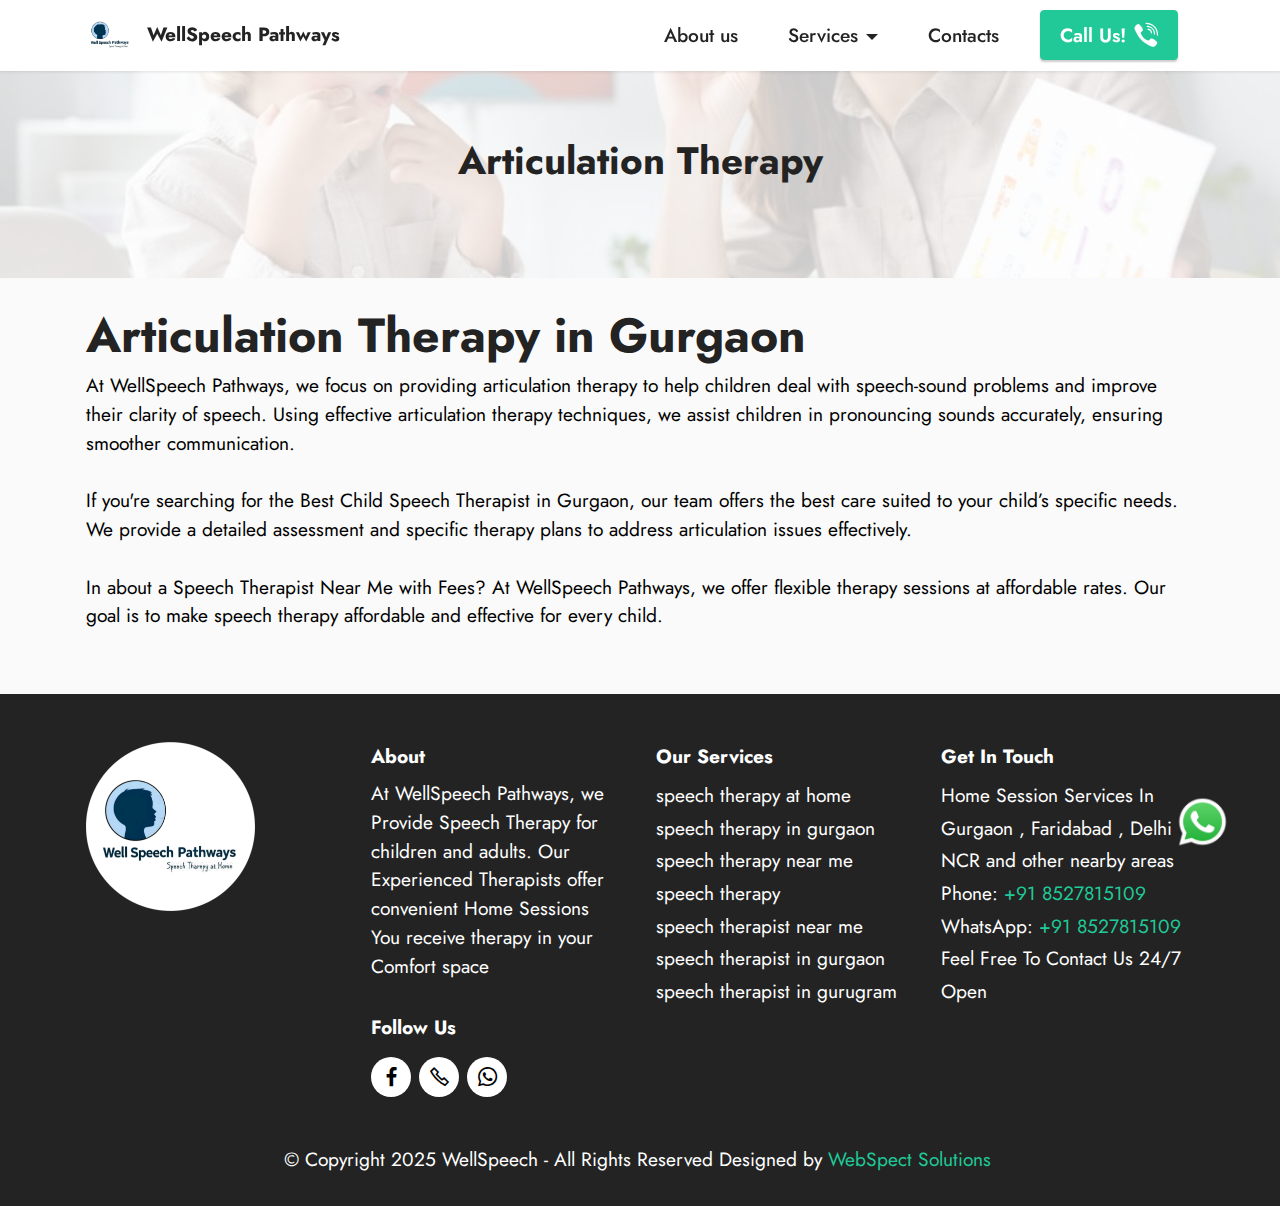
==== commit 62e9ab4b: "Add files via upload" ====
--- a/articulation-therapy-in-gurgaon.html
+++ b/articulation-therapy-in-gurgaon.html
@@ -51,7 +51,7 @@
             <div class="collapse navbar-collapse" id="navbarSupportedContent">
                 <ul class="navbar-nav nav-dropdown" data-app-modern-menu="true"><li class="nav-item"><a class="nav-link link text-black text-primary display-4" href="index.html#welcome-to-wellspeech">
                             About us</a></li>
-                    <li class="nav-item dropdown open"><a class="nav-link link text-black text-primary dropdown-toggle show display-4" href="page1.html#header14-1f" data-toggle="dropdown-submenu" data-bs-toggle="dropdown" data-bs-auto-close="outside" aria-expanded="true">
+                    <li class="nav-item dropdown"><a class="nav-link link text-black text-primary dropdown-toggle show display-4" href="page1.html#header14-1f" data-toggle="dropdown-submenu" data-bs-toggle="dropdown" data-bs-auto-close="outside" aria-expanded="false">
                             Services</a><div class="dropdown-menu show" aria-labelledby="dropdown-510" data-bs-popper="none"><a class="text-black text-primary dropdown-item display-4" href="speech-therapy-in-gurgaon.html">Speech Therapy<br></a><a class="text-black text-primary dropdown-item display-4" href="articulation-therapy-in-gurgaon.html">Articulation Therapy</a><a class="text-black text-primary dropdown-item display-4" href="stammering-therapy-in-urgaon.html">Stammering Therapy</a></div></li>
                     <li class="nav-item"><a class="nav-link link text-black text-primary display-4" href="contact-us.html">Contacts</a>
                     </li></ul>
@@ -165,9 +165,9 @@
             </div>
         </div>
     </div>
-</section><section><a href="https://mobiri.se"></a><a href="https://mobiri.se"></a></section><script src="assets/bootstrap/js/bootstrap.bundle.min.js"></script>  <script src="assets/smoothscroll/smooth-scroll.js"></script>  <script src="assets/ytplayer/index.js"></script>  <script src="assets/dropdown/js/navbar-dropdown.js"></script>  <script src="assets/theme/js/script.js"></script>  
+</section><section><a href=""></a><a href=""></a></section><script src="assets/bootstrap/js/bootstrap.bundle.min.js"></script>  <script src="assets/smoothscroll/smooth-scroll.js"></script>  <script src="assets/ytplayer/index.js"></script>  <script src="assets/dropdown/js/navbar-dropdown.js"></script>  <script src="assets/theme/js/script.js"></script>  
   
-<html></html>
+<html>
     <head>
         <link rel="stylesheet" type="text/css" href="sty.css">
     </head>
@@ -178,6 +178,6 @@
             </a>
         </div>
     </body>
-    </html>  
+    </html>
 </body>
 </html>--- a/assets/mobirise/css/mbr-additional.css
+++ b/assets/mobirise/css/mbr-additional.css
@@ -2,20 +2,20 @@
   font-family: Jost;
 }
 .display-1 {
-  font-family: 'Jost', sans-serif;
-  font-size: 4.6rem;
-  line-height: 1.1;
-}
-.display-1 > .mbr-iconfont {
-  font-size: 5.75rem;
-}
-.display-2 {
   font-family: 'Jost', sans-serif;
   font-size: 3rem;
   line-height: 1.1;
 }
+.display-1 > .mbr-iconfont {
+  font-size: 3.75rem;
+}
+.display-2 {
+  font-family: 'Jost', sans-serif;
+  font-size: 2.4rem;
+  line-height: 1.1;
+}
 .display-2 > .mbr-iconfont {
-  font-size: 3.75rem;
+  font-size: 3rem;
 }
 .display-4 {
   font-family: 'Jost', sans-serif;
@@ -48,19 +48,19 @@
 /* 0.65 - min scale variable, may vary */
 @media (max-width: 992px) {
   .display-1 {
-    font-size: 3.68rem;
+    font-size: 2.4rem;
   }
 }
 @media (max-width: 768px) {
   .display-1 {
-    font-size: 3.22rem;
-    font-size: calc( 2.26rem + (4.6 - 2.26) * ((100vw - 20rem) / (48 - 20)));
-    line-height: calc( 1.1 * (2.26rem + (4.6 - 2.26) * ((100vw - 20rem) / (48 - 20))));
+    font-size: 2.1rem;
+    font-size: calc( 1.7rem + (3 - 1.7) * ((100vw - 20rem) / (48 - 20)));
+    line-height: calc( 1.1 * (1.7rem + (3 - 1.7) * ((100vw - 20rem) / (48 - 20))));
   }
   .display-2 {
-    font-size: 2.4rem;
-    font-size: calc( 1.7rem + (3 - 1.7) * ((100vw - 20rem) / (48 - 20)));
-    line-height: calc( 1.3 * (1.7rem + (3 - 1.7) * ((100vw - 20rem) / (48 - 20))));
+    font-size: 1.92rem;
+    font-size: calc( 1.49rem + (2.4 - 1.49) * ((100vw - 20rem) / (48 - 20)));
+    line-height: calc( 1.3 * (1.49rem + (2.4 - 1.49) * ((100vw - 20rem) / (48 - 20))));
   }
   .display-4 {
     font-size: 0.96rem;
--- a/assets/mobirise/css/mbr-additional.css
+++ b/assets/mobirise/css/mbr-additional.css
@@ -2,20 +2,20 @@
   font-family: Jost;
 }
 .display-1 {
-  font-family: 'Jost', sans-serif;
-  font-size: 4.6rem;
-  line-height: 1.1;
-}
-.display-1 > .mbr-iconfont {
-  font-size: 5.75rem;
-}
-.display-2 {
   font-family: 'Jost', sans-serif;
   font-size: 3rem;
   line-height: 1.1;
 }
+.display-1 > .mbr-iconfont {
+  font-size: 3.75rem;
+}
+.display-2 {
+  font-family: 'Jost', sans-serif;
+  font-size: 2.4rem;
+  line-height: 1.1;
+}
 .display-2 > .mbr-iconfont {
-  font-size: 3.75rem;
+  font-size: 3rem;
 }
 .display-4 {
   font-family: 'Jost', sans-serif;
@@ -48,19 +48,19 @@
 /* 0.65 - min scale variable, may vary */
 @media (max-width: 992px) {
   .display-1 {
-    font-size: 3.68rem;
+    font-size: 2.4rem;
   }
 }
 @media (max-width: 768px) {
   .display-1 {
-    font-size: 3.22rem;
-    font-size: calc( 2.26rem + (4.6 - 2.26) * ((100vw - 20rem) / (48 - 20)));
-    line-height: calc( 1.1 * (2.26rem + (4.6 - 2.26) * ((100vw - 20rem) / (48 - 20))));
+    font-size: 2.1rem;
+    font-size: calc( 1.7rem + (3 - 1.7) * ((100vw - 20rem) / (48 - 20)));
+    line-height: calc( 1.1 * (1.7rem + (3 - 1.7) * ((100vw - 20rem) / (48 - 20))));
   }
   .display-2 {
-    font-size: 2.4rem;
-    font-size: calc( 1.7rem + (3 - 1.7) * ((100vw - 20rem) / (48 - 20)));
-    line-height: calc( 1.3 * (1.7rem + (3 - 1.7) * ((100vw - 20rem) / (48 - 20))));
+    font-size: 1.92rem;
+    font-size: calc( 1.49rem + (2.4 - 1.49) * ((100vw - 20rem) / (48 - 20)));
+    line-height: calc( 1.3 * (1.49rem + (2.4 - 1.49) * ((100vw - 20rem) / (48 - 20))));
   }
   .display-4 {
     font-size: 0.96rem;
